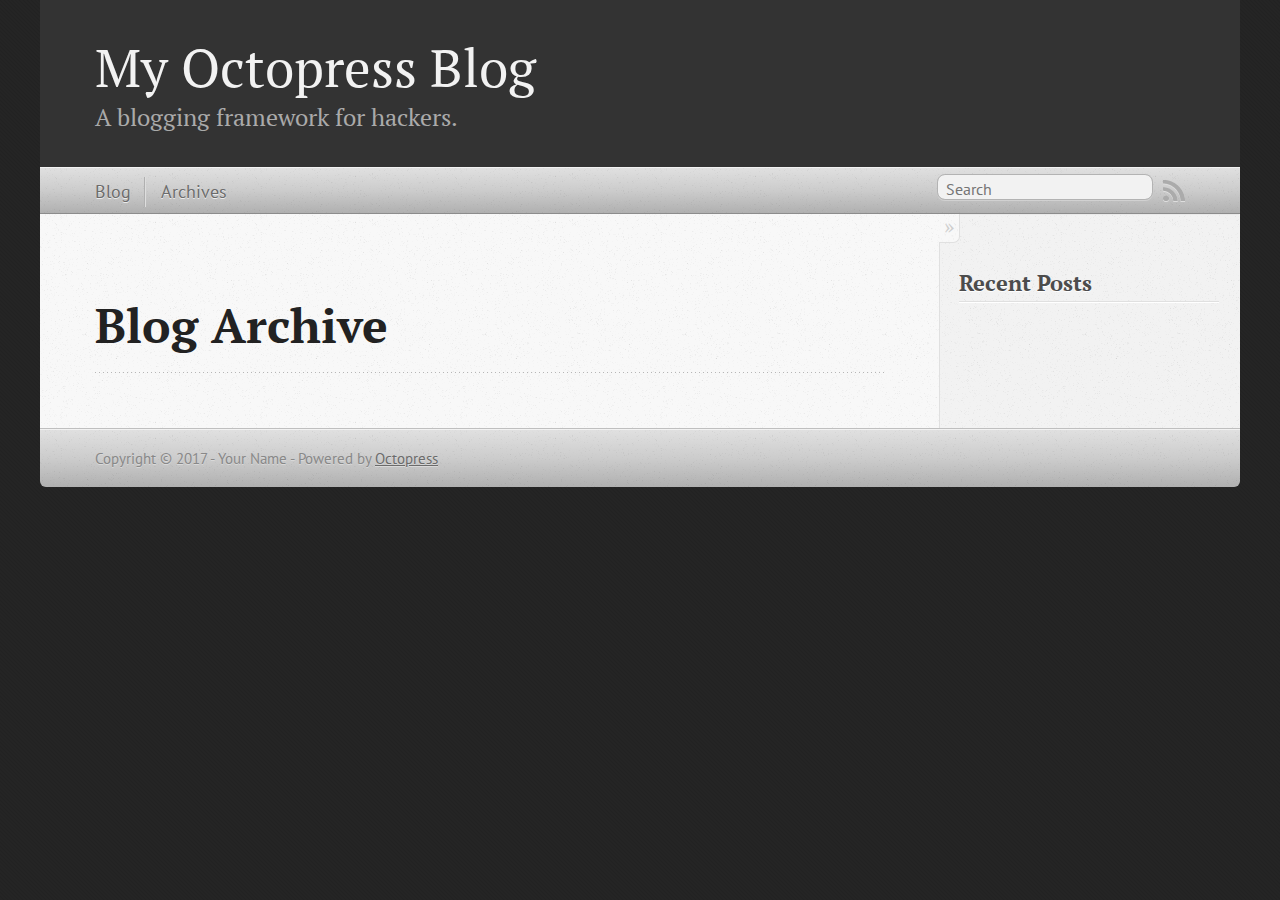
==== blog/archives/index.html @ 980e660c "Site updated at 2017-03-07 08:04:06 UTC" ====
<!DOCTYPE html>
<!--[if IEMobile 7 ]><html class="no-js iem7"><![endif]-->
<!--[if lt IE 9]><html class="no-js lte-ie8"><![endif]-->
<!--[if (gt IE 8)|(gt IEMobile 7)|!(IEMobile)|!(IE)]><!--><html class="no-js" lang="en"><!--<![endif]-->
<head>
  <meta charset="utf-8">
  <title>Blog Archive - My Octopress Blog</title>
  <meta name="author" content="Your Name">

  
  <meta name="description" content=" Blog Archive Recent Posts ">
  

  <!-- http://t.co/dKP3o1e -->
  <meta name="HandheldFriendly" content="True">
  <meta name="MobileOptimized" content="320">
  <meta name="viewport" content="width=device-width, initial-scale=1">

  
  <link rel="canonical" href="http://vincentism.github.io/blog/archives/">
  <link href="/favicon.png" rel="icon">
  <link href="/stylesheets/screen.css" media="screen, projection" rel="stylesheet" type="text/css">
  <link href="/atom.xml" rel="alternate" title="My Octopress Blog" type="application/atom+xml">
  <script src="/javascripts/modernizr-2.0.js"></script>
  <script src="//ajax.googleapis.com/ajax/libs/jquery/1.9.1/jquery.min.js"></script>
  <script>!window.jQuery && document.write(unescape('%3Cscript src="/javascripts/libs/jquery.min.js"%3E%3C/script%3E'))</script>
  <script src="/javascripts/octopress.js" type="text/javascript"></script>
  <!--Fonts from Google"s Web font directory at http://google.com/webfonts -->
<link href="//fonts.googleapis.com/css?family=PT+Serif:regular,italic,bold,bolditalic" rel="stylesheet" type="text/css">
<link href="//fonts.googleapis.com/css?family=PT+Sans:regular,italic,bold,bolditalic" rel="stylesheet" type="text/css">

  

</head>

<body   >
  <header role="banner"><hgroup>
  <h1><a href="/">My Octopress Blog</a></h1>
  
    <h2>A blogging framework for hackers.</h2>
  
</hgroup>

</header>
  <nav role="navigation"><ul class="subscription" data-subscription="rss">
  <li><a href="/atom.xml" rel="subscribe-rss" title="subscribe via RSS">RSS</a></li>
  
</ul>
  
<form action="https://www.google.com/search" method="get">
  <fieldset role="search">
    <input type="hidden" name="sitesearch" value="vincentism.github.io">
    <input class="search" type="text" name="q" results="0" placeholder="Search"/>
  </fieldset>
</form>
  
<ul class="main-navigation">
  <li><a href="/">Blog</a></li>
  <li><a href="/blog/archives">Archives</a></li>
</ul>

</nav>
  <div id="main">
    <div id="content">
      <div>
<article role="article">
  
  <header>
    <h1 class="entry-title">Blog Archive</h1>
    
  </header>
  
  <div id="blog-archives">

</div>

  
</article>

</div>

<aside class="sidebar">
  
    <section>
  <h1>Recent Posts</h1>
  <ul id="recent_posts">
    
  </ul>
</section>





  
</aside>


    </div>
  </div>
  <footer role="contentinfo"><p>
  Copyright &copy; 2017 - Your Name -
  <span class="credit">Powered by <a href="http://octopress.org">Octopress</a></span>
</p>

</footer>
  







  <script type="text/javascript">
    (function(){
      var twitterWidgets = document.createElement('script');
      twitterWidgets.type = 'text/javascript';
      twitterWidgets.async = true;
      twitterWidgets.src = '//platform.twitter.com/widgets.js';
      document.getElementsByTagName('head')[0].appendChild(twitterWidgets);
    })();
  </script>





</body>
</html>
---- stylesheets/screen.css ----
html,body,div,span,applet,object,iframe,h1,h2,h3,h4,h5,h6,p,blockquote,pre,a,abbr,acronym,address,big,cite,code,del,dfn,em,img,ins,kbd,q,s,samp,small,strike,strong,sub,sup,tt,var,b,u,i,center,dl,dt,dd,ol,ul,li,fieldset,form,label,legend,table,caption,tbody,tfoot,thead,tr,th,td,article,aside,canvas,details,embed,figure,figcaption,footer,header,hgroup,menu,nav,output,ruby,section,summary,time,mark,audio,video{margin:0;padding:0;border:0;font:inherit;font-size:100%;vertical-align:baseline}html{line-height:1}ol,ul{list-style:none}table{border-collapse:collapse;border-spacing:0}caption,th,td{text-align:left;font-weight:normal;vertical-align:middle}q,blockquote{quotes:none}q:before,q:after,blockquote:before,blockquote:after{content:"";content:none}a img{border:none}article,aside,details,figcaption,figure,footer,header,hgroup,main,menu,nav,section,summary{display:block}a{color:#1863a1}a:visited{color:#751590}a:focus{color:#0181eb}a:hover{color:#0181eb}a:active{color:#01579f}aside.sidebar a{color:#222}aside.sidebar a:focus{color:#0181eb}aside.sidebar a:hover{color:#0181eb}aside.sidebar a:active{color:#01579f}a{-moz-transition:color .3s;-o-transition:color .3s;-webkit-transition:color .3s;transition:color .3s}html{background:#252525 url('/images/line-tile.png?1488873795') top left}body>div{background:#f2f2f2 url('/images/noise.png?1488873795') top left;border-bottom:1px solid #bfbfbf}body>div>div{background:#f8f8f8 url('/images/noise.png?1488873795') top left;border-right:1px solid #e0e0e0}.heading,body>header h1,h1,h2,h3,h4,h5,h6{font-family:"PT Serif","Georgia","Helvetica Neue",Arial,sans-serif}.sans,body>header h2,article header p.meta,article>footer,#content .blog-index footer,html .gist .gist-file .gist-meta,#blog-archives a.category,#blog-archives time,aside.sidebar section,body>footer{font-family:"PT Sans","Helvetica Neue",Arial,sans-serif}.serif,body,#content .blog-index a[rel=full-article]{font-family:"PT Serif",Georgia,Times,"Times New Roman",serif}.mono,pre,code,tt,p code,li code{font-family:Menlo,Monaco,"Andale Mono","lucida console","Courier New",monospace}body>header h1{font-size:2.2em;font-family:"PT Serif","Georgia","Helvetica Neue",Arial,sans-serif;font-weight:normal;line-height:1.2em;margin-bottom:0.6667em}body>header h2{font-family:"PT Serif","Georgia","Helvetica Neue",Arial,sans-serif}body{line-height:1.5em;color:#222}h1{font-size:2.2em;line-height:1.2em}@media only screen and (min-width: 992px){body{font-size:1.15em}h1{font-size:2.6em;line-height:1.2em}}h1,h2,h3,h4,h5,h6{text-rendering:optimizelegibility;margin-bottom:1em;font-weight:bold}h2,section h1{font-size:1.5em}h3,section h2,section section h1{font-size:1.3em}h4,section h3,section section h2,section section section h1{font-size:1em}h5,section h4,section section h3{font-size:.9em}h6,section h5,section section h4,section section section h3{font-size:.8em}p,article blockquote,ul,ol{margin-bottom:1.5em}ul{list-style-type:disc}ul ul{list-style-type:circle;margin-bottom:0px}ul ul ul{list-style-type:square;margin-bottom:0px}ol{list-style-type:decimal}ol ol{list-style-type:lower-alpha;margin-bottom:0px}ol ol ol{list-style-type:lower-roman;margin-bottom:0px}ul,ul ul,ul ol,ol,ol ul,ol ol{margin-left:1.3em}ul ul,ul ol,ol ul,ol ol{margin-bottom:0em}strong{font-weight:bold}em{font-style:italic}sup,sub{font-size:0.75em;position:relative;display:inline-block;padding:0 .2em;line-height:.8em}sup{top:-.5em}sub{bottom:-.5em}a[rev='footnote']{font-size:.75em;padding:0 .3em;line-height:1}q{font-style:italic}q:before{content:"\201C"}q:after{content:"\201D"}em,dfn{font-style:italic}strong,dfn{font-weight:bold}del,s{text-decoration:line-through}abbr,acronym{border-bottom:1px dotted;cursor:help}hr{margin-bottom:0.2em}small{font-size:.8em}big{font-size:1.2em}article blockquote{font-style:italic;position:relative;font-size:1.2em;line-height:1.5em;padding-left:1em;border-left:4px solid rgba(170,170,170,0.5)}article blockquote cite{font-style:italic}article blockquote cite a{color:#aaa !important;word-wrap:break-word}article blockquote cite:before{content:'\2014';padding-right:.3em;padding-left:.3em;color:#aaa}@media only screen and (min-width: 992px){article blockquote{padding-left:1.5em;border-left-width:4px}}.pullquote-right:before,.pullquote-left:before{padding:0;border:none;content:attr(data-pullquote);float:right;width:45%;margin:.5em 0 1em 1.5em;position:relative;top:7px;font-size:1.4em;line-height:1.45em}.pullquote-left:before{float:left;margin:.5em 1.5em 1em 0}.force-wrap,article a,aside.sidebar a{white-space:-moz-pre-wrap;white-space:-pre-wrap;white-space:-o-pre-wrap;white-space:pre-wrap;word-wrap:break-word}.group,body>header,body>nav,body>footer,body #content>article,body #content>div>article,body #content>div>section,body div.pagination,aside.sidebar,#main,#content,.sidebar{*zoom:1}.group:after,body>header:after,body>nav:after,body>footer:after,body #content>article:after,body #content>div>article:after,body #content>div>section:after,body div.pagination:after,#main:after,#content:after,.sidebar:after{content:"";display:table;clear:both}body{-webkit-text-size-adjust:none;max-width:1200px;position:relative;margin:0 auto}body>header,body>nav,body>footer,body #content>article,body #content>div>article,body #content>div>section{padding-left:18px;padding-right:18px}@media only screen and (min-width: 480px){body>header,body>nav,body>footer,body #content>article,body #content>div>article,body #content>div>section{padding-left:25px;padding-right:25px}}@media only screen and (min-width: 768px){body>header,body>nav,body>footer,body #content>article,body #content>div>article,body #content>div>section{padding-left:35px;padding-right:35px}}@media only screen and (min-width: 992px){body>header,body>nav,body>footer,body #content>article,body #content>div>article,body #content>div>section{padding-left:55px;padding-right:55px}}body div.pagination{margin-left:18px;margin-right:18px}@media only screen and (min-width: 480px){body div.pagination{margin-left:25px;margin-right:25px}}@media only screen and (min-width: 768px){body div.pagination{margin-left:35px;margin-right:35px}}@media only screen and (min-width: 992px){body div.pagination{margin-left:55px;margin-right:55px}}body>header{font-size:1em;padding-top:1.5em;padding-bottom:1.5em}#content{overflow:hidden}#content>div,#content>article{width:100%}aside.sidebar{float:none;padding:0 18px 1px;background-color:#f7f7f7;border-top:1px solid #e0e0e0}.flex-content,article img,article video,article .flash-video,aside.sidebar img{max-width:100%;height:auto}.basic-alignment.left,article img.left,article video.left,article .left.flash-video,aside.sidebar img.left{float:left;margin-right:1.5em}.basic-alignment.right,article img.right,article video.right,article .right.flash-video,aside.sidebar img.right{float:right;margin-left:1.5em}.basic-alignment.center,article img.center,article video.center,article .center.flash-video,aside.sidebar img.center{display:block;margin:0 auto 1.5em}.basic-alignment.left,article img.left,article video.left,article .left.flash-video,aside.sidebar img.left,.basic-alignment.right,article img.right,article video.right,article .right.flash-video,aside.sidebar img.right{margin-bottom:.8em}.toggle-sidebar,.no-sidebar .toggle-sidebar{display:none}@media only screen and (min-width: 750px){body.sidebar-footer aside.sidebar{float:none;width:auto;clear:left;margin:0;padding:0 35px 1px;background-color:#f7f7f7;border-top:1px solid #eaeaea}body.sidebar-footer aside.sidebar section.odd,body.sidebar-footer aside.sidebar section.even{float:left;width:48%}body.sidebar-footer aside.sidebar section.odd{margin-left:0}body.sidebar-footer aside.sidebar section.even{margin-left:4%}body.sidebar-footer aside.sidebar.thirds section{width:30%;margin-left:5%}body.sidebar-footer aside.sidebar.thirds section.first{margin-left:0;clear:both}}body.sidebar-footer #content{margin-right:0px}body.sidebar-footer .toggle-sidebar{display:none}@media only screen and (min-width: 550px){body>header{font-size:1em}}@media only screen and (min-width: 750px){aside.sidebar{float:none;width:auto;clear:left;margin:0;padding:0 35px 1px;background-color:#f7f7f7;border-top:1px solid #eaeaea}aside.sidebar section.odd,aside.sidebar section.even{float:left;width:48%}aside.sidebar section.odd{margin-left:0}aside.sidebar section.even{margin-left:4%}aside.sidebar.thirds section{width:30%;margin-left:5%}aside.sidebar.thirds section.first{margin-left:0;clear:both}}@media only screen and (min-width: 768px){body{-webkit-text-size-adjust:auto}body>header{font-size:1.2em}#main{padding:0;margin:0 auto}#content{overflow:visible;margin-right:240px;position:relative}.no-sidebar #content{margin-right:0;border-right:0}.collapse-sidebar #content{margin-right:20px}#content>div,#content>article{padding-top:17.5px;padding-bottom:17.5px;float:left}aside.sidebar{width:210px;padding:0 15px 15px;background:none;clear:none;float:left;margin:0 -100% 0 0}aside.sidebar section{width:auto;margin-left:0}aside.sidebar section.odd,aside.sidebar section.even{float:none;width:auto;margin-left:0}.collapse-sidebar aside.sidebar{float:none;width:auto;clear:left;margin:0;padding:0 35px 1px;background-color:#f7f7f7;border-top:1px solid #eaeaea}.collapse-sidebar aside.sidebar section.odd,.collapse-sidebar aside.sidebar section.even{float:left;width:48%}.collapse-sidebar aside.sidebar section.odd{margin-left:0}.collapse-sidebar aside.sidebar section.even{margin-left:4%}.collapse-sidebar aside.sidebar.thirds section{width:30%;margin-left:5%}.collapse-sidebar aside.sidebar.thirds section.first{margin-left:0;clear:both}}@media only screen and (min-width: 992px){body>header{font-size:1.3em}#content{margin-right:300px}#content>div,#content>article{padding-top:27.5px;padding-bottom:27.5px}aside.sidebar{width:260px;padding:1.2em 20px 20px}.collapse-sidebar aside.sidebar{padding-left:55px;padding-right:55px}}@media only screen and (min-width: 768px){ul,ol{margin-left:0}}body>header{background:#333}body>header h1{display:inline-block;margin:0}body>header h1 a,body>header h1 a:visited,body>header h1 a:hover{color:#f2f2f2;text-decoration:none}body>header h2{margin:.2em 0 0;font-size:1em;color:#aaa;font-weight:normal}body>nav{position:relative;background-color:#ccc;background:url('/images/noise.png?1488873795'),url('[data-uri]');background:url('/images/noise.png?1488873795'),-webkit-gradient(linear, 50% 0%, 50% 100%, color-stop(0%, #e0e0e0),color-stop(50%, #cccccc),color-stop(100%, #b0b0b0));background:url('/images/noise.png?1488873795'),-moz-linear-gradient(#e0e0e0,#cccccc,#b0b0b0);background:url('/images/noise.png?1488873795'),-webkit-linear-gradient(#e0e0e0,#cccccc,#b0b0b0);background:url('/images/noise.png?1488873795'),linear-gradient(#e0e0e0,#cccccc,#b0b0b0);border-top:1px solid #f2f2f2;border-bottom:1px solid #8c8c8c;padding-top:.35em;padding-bottom:.35em}body>nav form{-moz-background-clip:padding;-o-background-clip:padding-box;-webkit-background-clip:padding;background-clip:padding-box;margin:0;padding:0}body>nav form .search{padding:.3em .5em 0;font-size:.85em;font-family:"PT Sans","Helvetica Neue",Arial,sans-serif;line-height:1.1em;width:95%;-moz-border-radius:.5em;-webkit-border-radius:.5em;border-radius:.5em;-moz-background-clip:padding;-o-background-clip:padding-box;-webkit-background-clip:padding;background-clip:padding-box;-moz-box-shadow:#d1d1d1 0 1px;-webkit-box-shadow:#d1d1d1 0 1px;box-shadow:#d1d1d1 0 1px;background-color:#f2f2f2;border:1px solid #b3b3b3;color:#888}body>nav form .search:focus{color:#444;border-color:#80b1df;-moz-box-shadow:#80b1df 0 0 4px,#80b1df 0 0 3px inset;-webkit-box-shadow:#80b1df 0 0 4px,#80b1df 0 0 3px inset;box-shadow:#80b1df 0 0 4px,#80b1df 0 0 3px inset;background-color:#fff;outline:none}body>nav fieldset[role=search]{float:right;width:48%}body>nav fieldset.mobile-nav{float:left;width:48%}body>nav fieldset.mobile-nav select{width:100%;font-size:.8em;border:1px solid #888}body>nav ul{display:none}@media only screen and (min-width: 550px){body>nav{font-size:.9em}body>nav ul{margin:0;padding:0;border:0;overflow:hidden;*zoom:1;float:left;display:block;padding-top:.15em}body>nav ul li{list-style-image:none;list-style-type:none;margin-left:0;white-space:nowrap;float:left;padding-left:0;padding-right:0}body>nav ul li:first-child{padding-left:0}body>nav ul li:last-child{padding-right:0}body>nav ul li.last{padding-right:0}body>nav ul.subscription{margin-left:.8em;float:right}body>nav ul.subscription li:last-child a{padding-right:0}body>nav ul li{margin:0}body>nav a{color:#6b6b6b;font-family:"PT Sans","Helvetica Neue",Arial,sans-serif;text-shadow:#ebebeb 0 1px;float:left;text-decoration:none;font-size:1.1em;padding:.1em 0;line-height:1.5em}body>nav a:visited{color:#6b6b6b}body>nav a:hover{color:#2b2b2b}body>nav li+li{border-left:1px solid #b0b0b0;margin-left:.8em}body>nav li+li a{padding-left:.8em;border-left:1px solid #dedede}body>nav form{float:right;text-align:left;padding-left:.8em;width:175px}body>nav form .search{width:93%;font-size:.95em;line-height:1.2em}body>nav ul[data-subscription$=email]+form{width:97px}body>nav ul[data-subscription$=email]+form .search{width:91%}body>nav fieldset.mobile-nav{display:none}body>nav fieldset[role=search]{width:99%}}@media only screen and (min-width: 992px){body>nav form{width:215px}body>nav ul[data-subscription$=email]+form{width:147px}}.no-placeholder body>nav .search{background:#f2f2f2 url('/images/search.png?1488873795') 0.3em 0.25em no-repeat;text-indent:1.3em}@media only screen and (min-width: 550px){.maskImage body>nav ul[data-subscription$=email]+form{width:123px}}@media only screen and (min-width: 992px){.maskImage body>nav ul[data-subscription$=email]+form{width:173px}}.maskImage ul.subscription{position:relative;top:.2em}.maskImage ul.subscription li,.maskImage ul.subscription a{border:0;padding:0}.maskImage a[rel=subscribe-rss]{position:relative;top:0px;text-indent:-999999em;background-color:#dedede;border:0;padding:0}.maskImage a[rel=subscribe-rss],.maskImage a[rel=subscribe-rss]:after{-webkit-mask-image:url('/images/rss.png?1488873795');-moz-mask-image:url('/images/rss.png?1488873795');-ms-mask-image:url('/images/rss.png?1488873795');-o-mask-image:url('/images/rss.png?1488873795');mask-image:url('/images/rss.png?1488873795');-webkit-mask-repeat:no-repeat;-moz-mask-repeat:no-repeat;-ms-mask-repeat:no-repeat;-o-mask-repeat:no-repeat;mask-repeat:no-repeat;width:22px;height:22px}.maskImage a[rel=subscribe-rss]:after{content:"";position:absolute;top:-1px;left:0;background-color:#ababab}.maskImage a[rel=subscribe-rss]:hover:after{background-color:#9e9e9e}.maskImage a[rel=subscribe-email]{position:relative;top:0px;text-indent:-999999em;background-color:#dedede;border:0;padding:0}.maskImage a[rel=subscribe-email],.maskImage a[rel=subscribe-email]:after{-webkit-mask-image:url('/images/email.png?1488873795');-moz-mask-image:url('/images/email.png?1488873795');-ms-mask-image:url('/images/email.png?1488873795');-o-mask-image:url('/images/email.png?1488873795');mask-image:url('/images/email.png?1488873795');-webkit-mask-repeat:no-repeat;-moz-mask-repeat:no-repeat;-ms-mask-repeat:no-repeat;-o-mask-repeat:no-repeat;mask-repeat:no-repeat;width:28px;height:22px}.maskImage a[rel=subscribe-email]:after{content:"";position:absolute;top:-1px;left:0;background-color:#ababab}.maskImage a[rel=subscribe-email]:hover:after{background-color:#9e9e9e}article{padding-top:1em}article header{position:relative;padding-top:2em;padding-bottom:1em;margin-bottom:1em;background:url('[data-uri]') bottom left repeat-x}article header h1{margin:0}article header h1 a{text-decoration:none}article header h1 a:hover{text-decoration:underline}article header p{font-size:.9em;color:#aaa;margin:0}article header p.meta{text-transform:uppercase;position:absolute;top:0}@media only screen and (min-width: 768px){article header{margin-bottom:1.5em;padding-bottom:1em;background:url('[data-uri]') bottom left repeat-x}}article h2{padding-top:0.8em;background:url('[data-uri]') top left repeat-x}.entry-content article h2:first-child,article header+h2{padding-top:0}article h2:first-child,article header+h2{background:none}article .feature{padding-top:.5em;margin-bottom:1em;padding-bottom:1em;background:url('[data-uri]') bottom left repeat-x;font-size:2.0em;font-style:italic;line-height:1.3em}article img,article video,article .flash-video{-moz-border-radius:.3em;-webkit-border-radius:.3em;border-radius:.3em;-moz-box-shadow:rgba(0,0,0,0.15) 0 1px 4px;-webkit-box-shadow:rgba(0,0,0,0.15) 0 1px 4px;box-shadow:rgba(0,0,0,0.15) 0 1px 4px;-moz-box-sizing:border-box;-webkit-box-sizing:border-box;box-sizing:border-box;border:#fff 0.5em solid}article video,article .flash-video{margin:0 auto 1.5em}article video{display:block;width:100%}article .flash-video>div{position:relative;display:block;padding-bottom:56.25%;padding-top:1px;height:0;overflow:hidden}article .flash-video>div iframe,article .flash-video>div object,article .flash-video>div embed{position:absolute;top:0;left:0;width:100%;height:100%}article>footer{padding-bottom:2.5em;margin-top:2em}article>footer p.meta{margin-bottom:.8em;font-size:.85em;clear:both;overflow:hidden}.blog-index article+article{background:url('[data-uri]') top left repeat-x}#content .blog-index{padding-top:0;padding-bottom:0}#content .blog-index article{padding-top:2em}#content .blog-index article header{background:none;padding-bottom:0}#content .blog-index article h1{font-size:2.2em}#content .blog-index article h1 a{color:inherit}#content .blog-index article h1 a:hover{color:#0181eb}#content .blog-index a[rel=full-article]{background:#ebebeb;display:inline-block;padding:.4em .8em;margin-right:.5em;text-decoration:none;color:#666;-moz-transition:background-color .5s;-o-transition:background-color .5s;-webkit-transition:background-color .5s;transition:background-color .5s}#content .blog-index a[rel=full-article]:hover{background:#0181eb;text-shadow:none;color:#f8f8f8}#content .blog-index footer{margin-top:1em}.separator,article>footer .byline+time:before,article>footer time+time:before,article>footer .comments:before,article>footer .byline ~ .categories:before{content:"\2022 ";padding:0 .4em 0 .2em;display:inline-block}#content div.pagination{text-align:center;font-size:.95em;position:relative;background:url('[data-uri]') top left repeat-x;padding-top:1.5em;padding-bottom:1.5em}#content div.pagination a{text-decoration:none;color:#aaa}#content div.pagination a.prev{position:absolute;left:0}#content div.pagination a.next{position:absolute;right:0}#content div.pagination a:hover{color:#0181eb}#content div.pagination a[href*=archive]:before,#content div.pagination a[href*=archive]:after{content:'\2014';padding:0 .3em}p.meta+.sharing{padding-top:1em;padding-left:0;background:url('[data-uri]') top left repeat-x}#fb-root{display:none}.highlight,html .gist .gist-file .gist-syntax .gist-highlight{border:1px solid #05232b !important}.highlight table td.code,html .gist .gist-file .gist-syntax .gist-highlight table td.code{width:100%}.highlight .line-numbers,html .gist .gist-file .gist-syntax .highlight .line_numbers{text-align:right;font-size:13px;line-height:1.45em;background:#073642 url('/images/noise.png?1488873795') top left !important;border-right:1px solid #00232c !important;-moz-box-shadow:#083e4b -1px 0 inset;-webkit-box-shadow:#083e4b -1px 0 inset;box-shadow:#083e4b -1px 0 inset;text-shadow:#021014 0 -1px;padding:.8em !important;-moz-border-radius:0;-webkit-border-radius:0;border-radius:0}.highlight .line-numbers span,html .gist .gist-file .gist-syntax .highlight .line_numbers span{color:#586e75 !important}figure.code,.gist-file,pre{-moz-box-shadow:rgba(0,0,0,0.06) 0 0 10px;-webkit-box-shadow:rgba(0,0,0,0.06) 0 0 10px;box-shadow:rgba(0,0,0,0.06) 0 0 10px}figure.code .highlight pre,.gist-file .highlight pre,pre .highlight pre{-moz-box-shadow:none;-webkit-box-shadow:none;box-shadow:none}.gist .highlight *::-moz-selection,figure.code .highlight *::-moz-selection{background:#386774;color:inherit;text-shadow:#002b36 0 1px}.gist .highlight *::-webkit-selection,figure.code .highlight *::-webkit-selection{background:#386774;color:inherit;text-shadow:#002b36 0 1px}.gist .highlight *::selection,figure.code .highlight *::selection{background:#386774;color:inherit;text-shadow:#002b36 0 1px}html .gist .gist-file{margin-bottom:1.8em;position:relative;border:none;padding-top:26px !important}html .gist .gist-file .highlight{margin-bottom:0}html .gist .gist-file .gist-syntax{border-bottom:0 !important;background:none !important}html .gist .gist-file .gist-syntax .gist-highlight{background:#002b36 !important}html .gist .gist-file .gist-syntax .highlight pre{padding:0}html .gist .gist-file .gist-meta{padding:.6em 0.8em;border:1px solid #083e4b !important;color:#586e75;font-size:.7em !important;background:#073642 url('/images/noise.png?1488873795') top left;line-height:1.5em}html .gist .gist-file .gist-meta a{color:#76888b !important;text-decoration:none}html .gist .gist-file .gist-meta a:hover,html .gist .gist-file .gist-meta a:focus{text-decoration:underline}html .gist .gist-file .gist-meta a:hover{color:#93a1a1 !important}html .gist .gist-file .gist-meta a[href*='#file']{position:absolute;top:0;left:0;right:-10px;color:#474747 !important}html .gist .gist-file .gist-meta a[href*='#file']:hover{color:#1863a1 !important}html .gist .gist-file .gist-meta a[href*=raw]{top:.4em}pre{background:#002b36 url('/images/noise.png?1488873795') top left;-moz-border-radius:.4em;-webkit-border-radius:.4em;border-radius:.4em;border:1px solid #05232b;line-height:1.45em;font-size:13px;margin-bottom:2.1em;padding:.8em 1em;color:#93a1a1;overflow:auto}h3.filename+pre{-moz-border-radius-topleft:0px;-webkit-border-top-left-radius:0px;border-top-left-radius:0px;-moz-border-radius-topright:0px;-webkit-border-top-right-radius:0px;border-top-right-radius:0px}p code,li code{display:inline-block;white-space:no-wrap;background:#fff;font-size:.8em;line-height:1.5em;color:#555;border:1px solid #ddd;-moz-border-radius:.4em;-webkit-border-radius:.4em;border-radius:.4em;padding:0 .3em;margin:-1px 0}p pre code,li pre code{font-size:1em !important;background:none;border:none}.pre-code,html .gist .gist-file .gist-syntax .highlight pre,.highlight code{font-family:Menlo,Monaco,"Andale Mono","lucida console","Courier New",monospace !important;overflow:scroll;overflow-y:hidden;display:block;padding:.8em;overflow-x:auto;line-height:1.45em;background:#002b36 url('/images/noise.png?1488873795') top left !important;color:#93a1a1 !important}.pre-code span,html .gist .gist-file .gist-syntax .highlight pre span,.highlight code span{color:#93a1a1 !important}.pre-code span,html .gist .gist-file .gist-syntax .highlight pre span,.highlight code span{font-style:normal !important;font-weight:normal !important}.pre-code .c,html .gist .gist-file .gist-syntax .highlight pre .c,.highlight code .c{color:#586e75 !important;font-style:italic !important}.pre-code .cm,html .gist .gist-file .gist-syntax .highlight pre .cm,.highlight code .cm{color:#586e75 !important;font-style:italic !important}.pre-code .cp,html .gist .gist-file .gist-syntax .highlight pre .cp,.highlight code .cp{color:#586e75 !important;font-style:italic !important}.pre-code .c1,html .gist .gist-file .gist-syntax .highlight pre .c1,.highlight code .c1{color:#586e75 !important;font-style:italic !important}.pre-code .cs,html .gist .gist-file .gist-syntax .highlight pre .cs,.highlight code .cs{color:#586e75 !important;font-weight:bold !important;font-style:italic !important}.pre-code .err,html .gist .gist-file .gist-syntax .highlight pre .err,.highlight code .err{color:#dc322f !important;background:none !important}.pre-code .k,html .gist .gist-file .gist-syntax .highlight pre .k,.highlight code .k{color:#cb4b16 !important}.pre-code .o,html .gist .gist-file .gist-syntax .highlight pre .o,.highlight code .o{color:#93a1a1 !important;font-weight:bold !important}.pre-code .p,html .gist .gist-file .gist-syntax .highlight pre .p,.highlight code .p{color:#93a1a1 !important}.pre-code .ow,html .gist .gist-file .gist-syntax .highlight pre .ow,.highlight code .ow{color:#2aa198 !important;font-weight:bold !important}.pre-code .gd,html .gist .gist-file .gist-syntax .highlight pre .gd,.highlight code .gd{color:#93a1a1 !important;background-color:#372d34 !important;display:inline-block}.pre-code .gd .x,html .gist .gist-file .gist-syntax .highlight pre .gd .x,.highlight code .gd .x{color:#93a1a1 !important;background-color:#4d2d34 !important;display:inline-block}.pre-code .ge,html .gist .gist-file .gist-syntax .highlight pre .ge,.highlight code .ge{color:#93a1a1 !important;font-style:italic !important}.pre-code .gh,html .gist .gist-file .gist-syntax .highlight pre .gh,.highlight code .gh{color:#586e75 !important}.pre-code .gi,html .gist .gist-file .gist-syntax .highlight pre .gi,.highlight code .gi{color:#93a1a1 !important;background-color:#1b412b !important;display:inline-block}.pre-code .gi .x,html .gist .gist-file .gist-syntax .highlight pre .gi .x,.highlight code .gi .x{color:#93a1a1 !important;background-color:#355720 !important;display:inline-block}.pre-code .gs,html .gist .gist-file .gist-syntax .highlight pre .gs,.highlight code .gs{color:#93a1a1 !important;font-weight:bold !important}.pre-code .gu,html .gist .gist-file .gist-syntax .highlight pre .gu,.highlight code .gu{color:#6c71c4 !important}.pre-code .kc,html .gist .gist-file .gist-syntax .highlight pre .kc,.highlight code .kc{color:#859900 !important;font-weight:bold !important}.pre-code .kd,html .gist .gist-file .gist-syntax .highlight pre .kd,.highlight code .kd{color:#268bd2 !important}.pre-code .kp,html .gist .gist-file .gist-syntax .highlight pre .kp,.highlight code .kp{color:#cb4b16 !important;font-weight:bold !important}.pre-code .kr,html .gist .gist-file .gist-syntax .highlight pre .kr,.highlight code .kr{color:#d33682 !important;font-weight:bold !important}.pre-code .kt,html .gist .gist-file .gist-syntax .highlight pre .kt,.highlight code .kt{color:#2aa198 !important}.pre-code .n,html .gist .gist-file .gist-syntax .highlight pre .n,.highlight code .n{color:#268bd2 !important}.pre-code .na,html .gist .gist-file .gist-syntax .highlight pre .na,.highlight code .na{color:#268bd2 !important}.pre-code .nb,html .gist .gist-file .gist-syntax .highlight pre .nb,.highlight code .nb{color:#859900 !important}.pre-code .nc,html .gist .gist-file .gist-syntax .highlight pre .nc,.highlight code .nc{color:#d33682 !important}.pre-code .no,html .gist .gist-file .gist-syntax .highlight pre .no,.highlight code .no{color:#b58900 !important}.pre-code .nl,html .gist .gist-file .gist-syntax .highlight pre .nl,.highlight code .nl{color:#859900 !important}.pre-code .ne,html .gist .gist-file .gist-syntax .highlight pre .ne,.highlight code .ne{color:#268bd2 !important;font-weight:bold !important}.pre-code .nf,html .gist .gist-file .gist-syntax .highlight pre .nf,.highlight code .nf{color:#268bd2 !important;font-weight:bold !important}.pre-code .nn,html .gist .gist-file .gist-syntax .highlight pre .nn,.highlight code .nn{color:#b58900 !important}.pre-code .nt,html .gist .gist-file .gist-syntax .highlight pre .nt,.highlight code .nt{color:#268bd2 !important;font-weight:bold !important}.pre-code .nx,html .gist .gist-file .gist-syntax .highlight pre .nx,.highlight code .nx{color:#b58900 !important}.pre-code .vg,html .gist .gist-file .gist-syntax .highlight pre .vg,.highlight code .vg{color:#268bd2 !important}.pre-code .vi,html .gist .gist-file .gist-syntax .highlight pre .vi,.highlight code .vi{color:#268bd2 !important}.pre-code .nv,html .gist .gist-file .gist-syntax .highlight pre .nv,.highlight code .nv{color:#268bd2 !important}.pre-code .mf,html .gist .gist-file .gist-syntax .highlight pre .mf,.highlight code .mf{color:#2aa198 !important}.pre-code .m,html .gist .gist-file .gist-syntax .highlight pre .m,.highlight code .m{color:#2aa198 !important}.pre-code .mh,html .gist .gist-file .gist-syntax .highlight pre .mh,.highlight code .mh{color:#2aa198 !important}.pre-code .mi,html .gist .gist-file .gist-syntax .highlight pre .mi,.highlight code .mi{color:#2aa198 !important}.pre-code .s,html .gist .gist-file .gist-syntax .highlight pre .s,.highlight code .s{color:#2aa198 !important}.pre-code .sd,html .gist .gist-file .gist-syntax .highlight pre .sd,.highlight code .sd{color:#2aa198 !important}.pre-code .s2,html .gist .gist-file .gist-syntax .highlight pre .s2,.highlight code .s2{color:#2aa198 !important}.pre-code .se,html .gist .gist-file .gist-syntax .highlight pre .se,.highlight code .se{color:#dc322f !important}.pre-code .si,html .gist .gist-file .gist-syntax .highlight pre .si,.highlight code .si{color:#268bd2 !important}.pre-code .sr,html .gist .gist-file .gist-syntax .highlight pre .sr,.highlight code .sr{color:#2aa198 !important}.pre-code .s1,html .gist .gist-file .gist-syntax .highlight pre .s1,.highlight code .s1{color:#2aa198 !important}.pre-code div .gd,html .gist .gist-file .gist-syntax .highlight pre div .gd,.highlight code div .gd,.pre-code div .gd .x,html .gist .gist-file .gist-syntax .highlight pre div .gd .x,.highlight code div .gd .x,.pre-code div .gi,html .gist .gist-file .gist-syntax .highlight pre div .gi,.highlight code div .gi,.pre-code div .gi .x,html .gist .gist-file .gist-syntax .highlight pre div .gi .x,.highlight code div .gi .x{display:inline-block;width:100%}.highlight,.gist-highlight{margin-bottom:1.8em;background:#002b36;overflow-y:hidden;overflow-x:auto}.highlight pre,.gist-highlight pre{background:none;-moz-border-radius:0px;-webkit-border-radius:0px;border-radius:0px;border:none;padding:0;margin-bottom:0}pre::-webkit-scrollbar,.highlight::-webkit-scrollbar,.gist-highlight::-webkit-scrollbar{height:.5em;background:rgba(255,255,255,0.15)}pre::-webkit-scrollbar-thumb:horizontal,.highlight::-webkit-scrollbar-thumb:horizontal,.gist-highlight::-webkit-scrollbar-thumb:horizontal{background:rgba(255,255,255,0.2);-webkit-border-radius:4px;border-radius:4px}.highlight code{background:#000}figure.code{background:none;padding:0;border:0;margin-bottom:1.5em}figure.code pre{margin-bottom:0}figure.code figcaption{position:relative}figure.code .highlight{margin-bottom:0}.code-title,html .gist .gist-file .gist-meta a[href*='#file'],h3.filename,figure.code figcaption{text-align:center;font-size:13px;line-height:2em;text-shadow:#cbcccc 0 1px 0;color:#474747;font-weight:normal;margin-bottom:0;-moz-border-radius-topleft:5px;-webkit-border-top-left-radius:5px;border-top-left-radius:5px;-moz-border-radius-topright:5px;-webkit-border-top-right-radius:5px;border-top-right-radius:5px;font-family:"Helvetica Neue", Arial, "Lucida Grande", "Lucida Sans Unicode", Lucida, sans-serif;background:#aaa url('/images/code_bg.png?1488873795') top repeat-x;border:1px solid #565656;border-top-color:#cbcbcb;border-left-color:#a5a5a5;border-right-color:#a5a5a5;border-bottom:0}.download-source,html .gist .gist-file .gist-meta a[href*=raw],figure.code figcaption a{position:absolute;right:.8em;text-decoration:none;color:#666 !important;z-index:1;font-size:13px;text-shadow:#cbcccc 0 1px 0;padding-left:3em}.download-source:hover,html .gist .gist-file .gist-meta a[href*=raw]:hover,figure.code figcaption a:hover,.download-source:focus,html .gist .gist-file .gist-meta a[href*=raw]:focus,figure.code figcaption a:focus{text-decoration:underline}#archive #content>div,#archive #content>div>article{padding-top:0}#blog-archives{color:#aaa}#blog-archives article{padding:1em 0 1em;position:relative;background:url('[data-uri]') bottom left repeat-x}#blog-archives article:last-child{background:none}#blog-archives article footer{padding:0;margin:0}#blog-archives h1{color:#222;margin-bottom:.3em}#blog-archives h2{display:none}#blog-archives h1{font-size:1.5em}#blog-archives h1 a{text-decoration:none;color:inherit;font-weight:normal;display:inline-block}#blog-archives h1 a:hover,#blog-archives h1 a:focus{text-decoration:underline}#blog-archives h1 a:hover{color:#0181eb}#blog-archives a.category,#blog-archives time{color:#aaa}#blog-archives .entry-content{display:none}#blog-archives time{font-size:.9em;line-height:1.2em}#blog-archives time .month,#blog-archives time .day{display:inline-block}#blog-archives time .month{text-transform:uppercase}#blog-archives p{margin-bottom:1em}#blog-archives a,#blog-archives .entry-content a{color:inherit}#blog-archives a:hover,#blog-archives .entry-content a:hover{color:#0181eb}#blog-archives a:hover{color:#0181eb}@media only screen and (min-width: 550px){#blog-archives article{margin-left:5em}#blog-archives h2{margin-bottom:.3em;font-weight:normal;display:inline-block;position:relative;top:-1px;float:left}#blog-archives h2:first-child{padding-top:.75em}#blog-archives time{position:absolute;text-align:right;left:0em;top:1.8em}#blog-archives .year{display:none}#blog-archives article{padding-left:4.5em;padding-bottom:.7em}#blog-archives a.category{line-height:1.1em}}#content>.category article{margin-left:0;padding-left:6.8em}#content>.category .year{display:inline}.side-shadow-border,aside.sidebar section h1,aside.sidebar li{-moz-box-shadow:#fff 0 1px;-webkit-box-shadow:#fff 0 1px;box-shadow:#fff 0 1px}aside.sidebar{overflow:hidden;color:#4c4c4c;text-shadow:#fff 0 1px}aside.sidebar section{font-size:.8em;line-height:1.4em;margin-bottom:1.5em}aside.sidebar section h1{margin:1.5em 0 0;padding-bottom:.2em;border-bottom:1px solid #e0e0e0}aside.sidebar section h1+p{padding-top:.4em}aside.sidebar img{-moz-border-radius:.3em;-webkit-border-radius:.3em;border-radius:.3em;-moz-box-shadow:rgba(0,0,0,0.15) 0 1px 4px;-webkit-box-shadow:rgba(0,0,0,0.15) 0 1px 4px;box-shadow:rgba(0,0,0,0.15) 0 1px 4px;-moz-box-sizing:border-box;-webkit-box-sizing:border-box;box-sizing:border-box;border:#fff 0.3em solid}aside.sidebar ul{margin-bottom:0.5em;margin-left:0}aside.sidebar li{list-style:none;padding:.5em 0;margin:0;border-bottom:1px solid #e0e0e0}aside.sidebar li p:last-child{margin-bottom:0}aside.sidebar a{color:inherit;-moz-transition:color .5s;-o-transition:color .5s;-webkit-transition:color .5s;transition:color .5s}aside.sidebar:hover a{color:#222}aside.sidebar:hover a:hover{color:#0181eb}.aside-alt-link,#pinboard_linkroll .pin-tag{color:#7f7f7f}.aside-alt-link:hover,#pinboard_linkroll .pin-tag:hover{color:#0181eb}@media only screen and (min-width: 768px){.toggle-sidebar{outline:none;position:absolute;right:-10px;top:0;bottom:0;display:inline-block;text-decoration:none;color:#cecece;width:9px;cursor:pointer}.toggle-sidebar:hover{background:#e9e9e9;background:url('[data-uri]');background:-webkit-gradient(linear, 0% 50%, 100% 50%, color-stop(0%, rgba(224,224,224,0.5)),color-stop(100%, rgba(224,224,224,0)));background:-moz-linear-gradient(left, rgba(224,224,224,0.5),rgba(224,224,224,0));background:-webkit-linear-gradient(left, rgba(224,224,224,0.5),rgba(224,224,224,0));background:linear-gradient(to right, rgba(224,224,224,0.5),rgba(224,224,224,0))}.toggle-sidebar:after{position:absolute;right:-11px;top:0;width:20px;font-size:1.2em;line-height:1.1em;padding-bottom:.15em;-moz-border-radius-bottomright:.3em;-webkit-border-bottom-right-radius:.3em;border-bottom-right-radius:.3em;text-align:center;background:#f8f8f8 url('/images/noise.png?1488873795') top left;border-bottom:1px solid #e0e0e0;border-right:1px solid #e0e0e0;content:"\00BB";text-indent:-1px}.collapse-sidebar .toggle-sidebar{text-indent:0px;right:-20px;width:19px}.collapse-sidebar .toggle-sidebar:hover{background:#e9e9e9}.collapse-sidebar .toggle-sidebar:after{border-left:1px solid #e0e0e0;text-shadow:#fff 0 1px;content:"\00AB";left:0px;right:0;text-align:center;text-indent:0;border:0;border-right-width:0;background:none}}.googleplus h1{-moz-box-shadow:none !important;-webkit-box-shadow:none !important;-o-box-shadow:none !important;box-shadow:none !important;border-bottom:0px none !important}.googleplus a{text-decoration:none;white-space:normal !important;line-height:32px}.googleplus a img{float:left;margin-right:0.5em;border:0 none}.googleplus-hidden{position:absolute;top:-1000em;left:-1000em}#pinboard_linkroll .pin-title,#pinboard_linkroll .pin-description{display:block;margin-bottom:.5em}#pinboard_linkroll .pin-tag{text-decoration:none}#pinboard_linkroll .pin-tag:hover,#pinboard_linkroll .pin-tag:focus{text-decoration:underline}#pinboard_linkroll .pin-tag:after{content:','}#pinboard_linkroll .pin-tag:last-child:after{content:''}.delicious-posts a.delicious-link{margin-bottom:.5em;display:block}.delicious-posts p{font-size:1em}body>footer{font-size:.8em;color:#888;text-shadow:#d9d9d9 0 1px;background-color:#ccc;background:url('/images/noise.png?1488873795'),url('[data-uri]');background:url('/images/noise.png?1488873795'),-webkit-gradient(linear, 50% 0%, 50% 100%, color-stop(0%, #e0e0e0),color-stop(50%, #cccccc),color-stop(100%, #b0b0b0));background:url('/images/noise.png?1488873795'),-moz-linear-gradient(#e0e0e0,#cccccc,#b0b0b0);background:url('/images/noise.png?1488873795'),-webkit-linear-gradient(#e0e0e0,#cccccc,#b0b0b0);background:url('/images/noise.png?1488873795'),linear-gradient(#e0e0e0,#cccccc,#b0b0b0);border-top:1px solid #f2f2f2;position:relative;padding-top:1em;padding-bottom:1em;margin-bottom:3em;-moz-border-radius-bottomleft:.4em;-webkit-border-bottom-left-radius:.4em;border-bottom-left-radius:.4em;-moz-border-radius-bottomright:.4em;-webkit-border-bottom-right-radius:.4em;border-bottom-right-radius:.4em;z-index:1}body>footer a{color:#6b6b6b}body>footer a:visited{color:#6b6b6b}body>footer a:hover{color:#484848}body>footer p:last-child{margin-bottom:0}
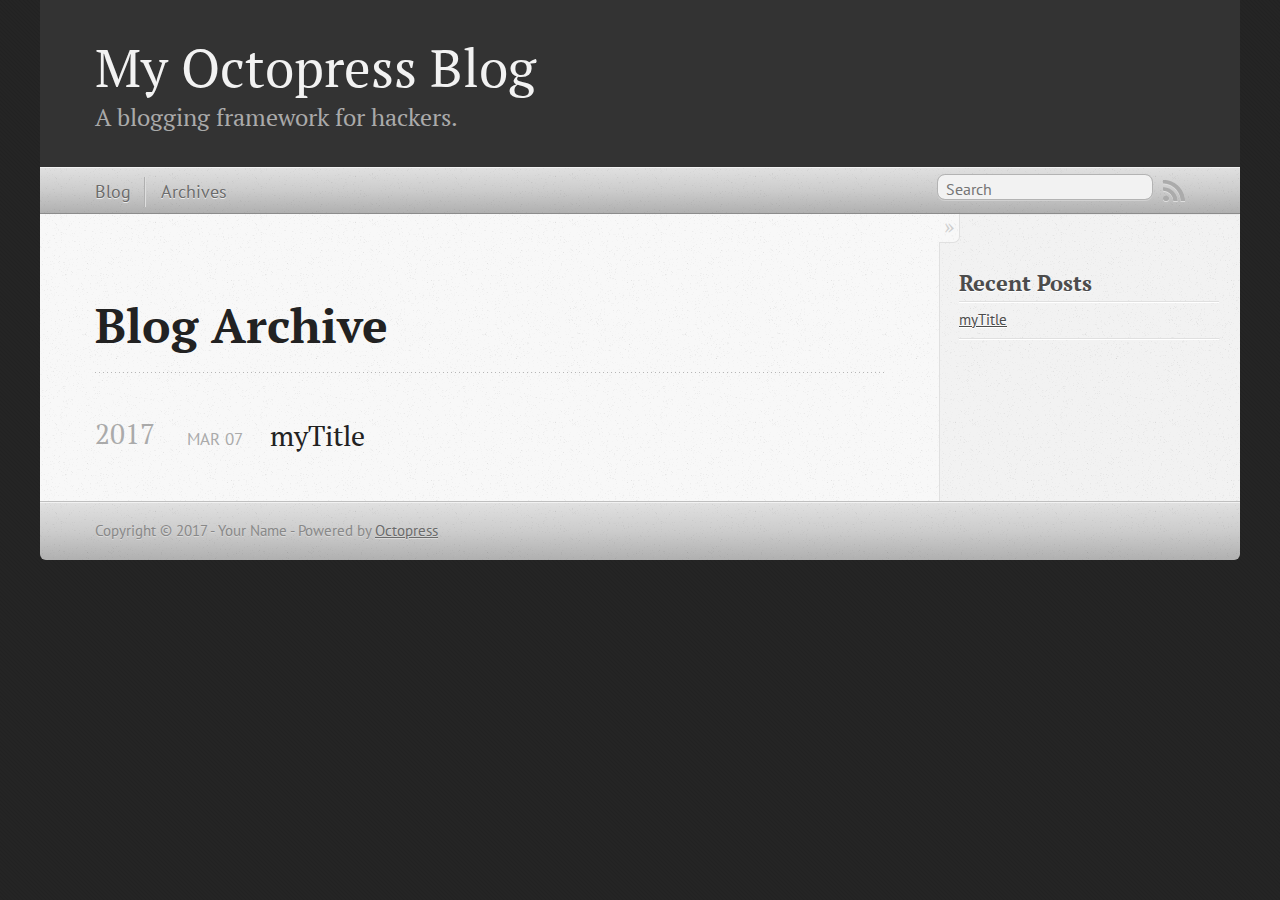
==== commit bf40c18d: "Site updated at 2017-03-07 08:10:19 UTC" ====
--- a/blog/archives/index.html
+++ b/blog/archives/index.html
@@ -9,7 +9,8 @@
   <meta name="author" content="Your Name">
 
   
-  <meta name="description" content=" Blog Archive Recent Posts ">
+  <meta name="description" content=" Blog Archive 2017 myTitle
+Mar 07 2017 Recent Posts myTitle ">
   
 
   <!-- http://t.co/dKP3o1e -->
@@ -73,6 +74,19 @@
   
   <div id="blog-archives">
 
+
+
+  
+  <h2>2017</h2>
+
+<article>
+  
+<h1><a href="/blog/2017/03/07/mytitle/">myTitle</a></h1>
+<time datetime="2017-03-07T16:10:00+08:00" pubdate><span class='month'>Mar</span> <span class='day'>07</span> <span class='year'>2017</span></time>
+
+
+</article>
+
 </div>
 
   
@@ -85,6 +99,10 @@
     <section>
   <h1>Recent Posts</h1>
   <ul id="recent_posts">
+    
+      <li class="post">
+        <a href="/blog/2017/03/07/mytitle/">myTitle</a>
+      </li>
     
   </ul>
 </section>
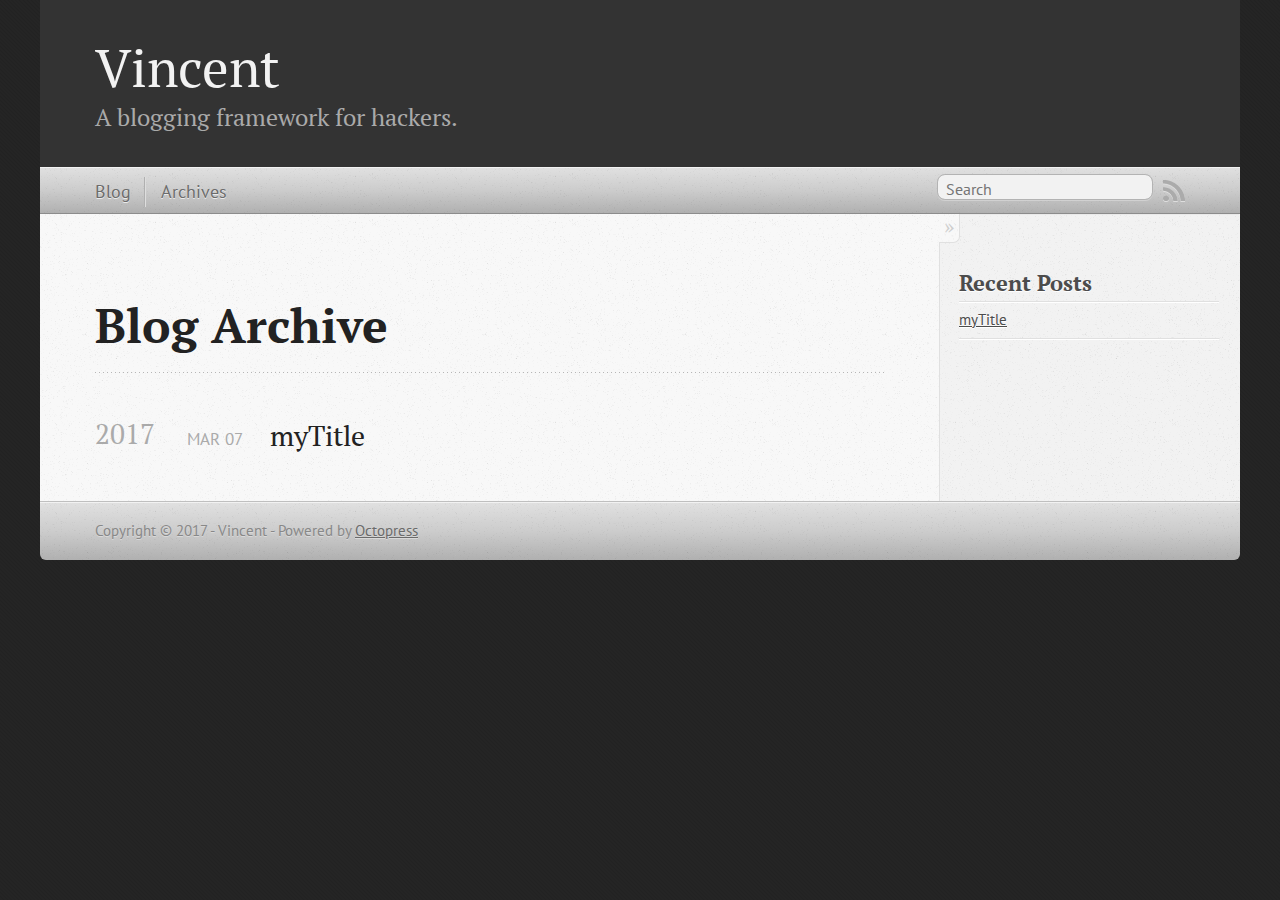
==== commit f1ef5cd7: "Site updated at 2017-03-07 08:21:16 UTC" ====
--- a/blog/archives/index.html
+++ b/blog/archives/index.html
@@ -5,8 +5,8 @@
 <!--[if (gt IE 8)|(gt IEMobile 7)|!(IEMobile)|!(IE)]><!--><html class="no-js" lang="en"><!--<![endif]-->
 <head>
   <meta charset="utf-8">
-  <title>Blog Archive - My Octopress Blog</title>
-  <meta name="author" content="Your Name">
+  <title>Blog Archive - Vincent</title>
+  <meta name="author" content="Vincent">
 
   
   <meta name="description" content=" Blog Archive 2017 myTitle
@@ -22,7 +22,7 @@
   <link rel="canonical" href="http://vincentism.github.io/blog/archives/">
   <link href="/favicon.png" rel="icon">
   <link href="/stylesheets/screen.css" media="screen, projection" rel="stylesheet" type="text/css">
-  <link href="/atom.xml" rel="alternate" title="My Octopress Blog" type="application/atom+xml">
+  <link href="/atom.xml" rel="alternate" title="Vincent" type="application/atom+xml">
   <script src="/javascripts/modernizr-2.0.js"></script>
   <script src="//ajax.googleapis.com/ajax/libs/jquery/1.9.1/jquery.min.js"></script>
   <script>!window.jQuery && document.write(unescape('%3Cscript src="/javascripts/libs/jquery.min.js"%3E%3C/script%3E'))</script>
@@ -37,7 +37,7 @@
 
 <body   >
   <header role="banner"><hgroup>
-  <h1><a href="/">My Octopress Blog</a></h1>
+  <h1><a href="/">Vincent</a></h1>
   
     <h2>A blogging framework for hackers.</h2>
   
@@ -118,7 +118,7 @@
     </div>
   </div>
   <footer role="contentinfo"><p>
-  Copyright &copy; 2017 - Your Name -
+  Copyright &copy; 2017 - Vincent -
   <span class="credit">Powered by <a href="http://octopress.org">Octopress</a></span>
 </p>
 
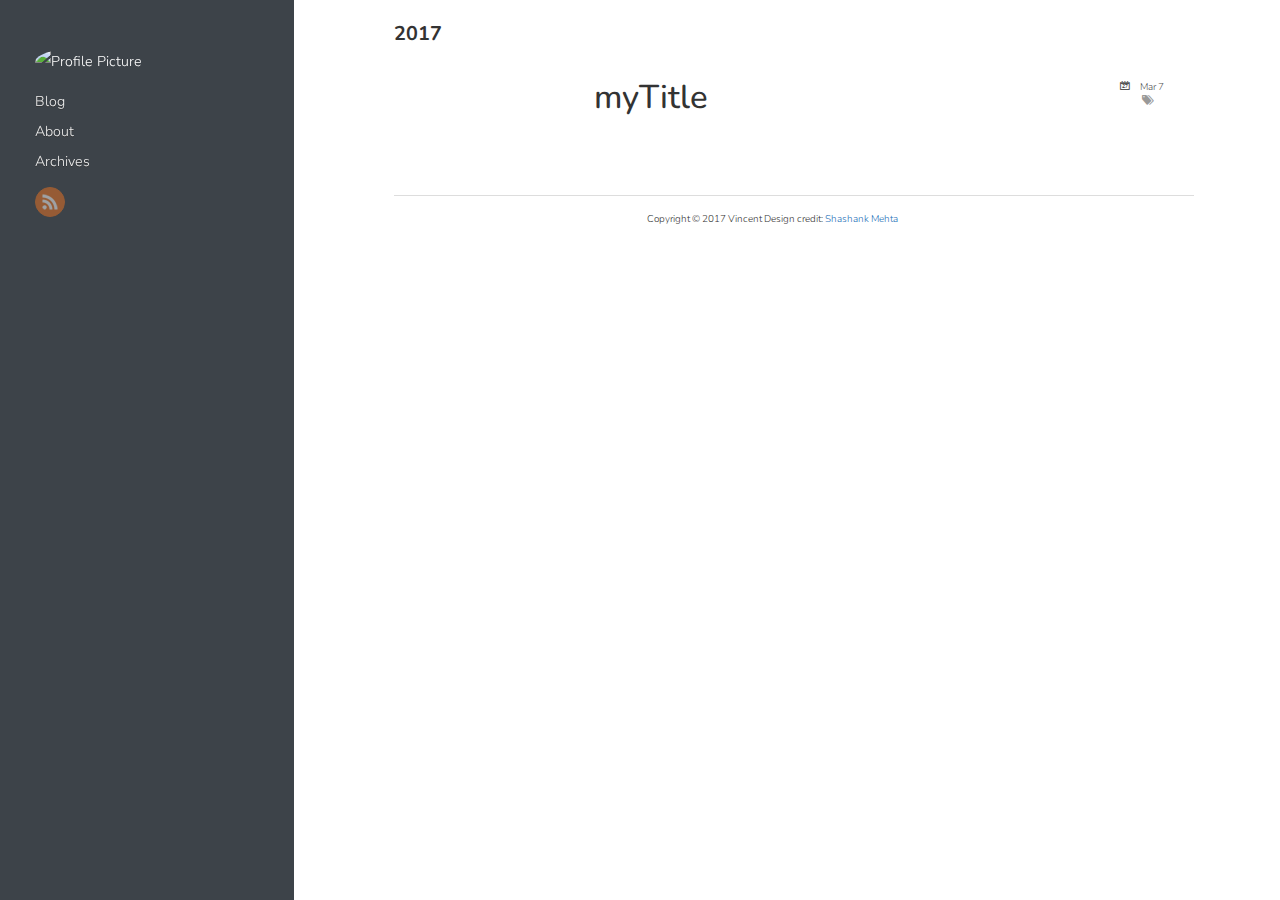
==== commit 541db33d: "Site updated at 2017-03-07 08:27:54 UTC" ====
--- a/blog/archives/index.html
+++ b/blog/archives/index.html
@@ -1,129 +1,121 @@
 
-<!DOCTYPE html>
-<!--[if IEMobile 7 ]><html class="no-js iem7"><![endif]-->
-<!--[if lt IE 9]><html class="no-js lte-ie8"><![endif]-->
-<!--[if (gt IE 8)|(gt IEMobile 7)|!(IEMobile)|!(IE)]><!--><html class="no-js" lang="en"><!--<![endif]-->
+<!DOCTYPE HTML>
+
+<html>
+
 <head>
-  <meta charset="utf-8">
-  <title>Blog Archive - Vincent</title>
-  <meta name="author" content="Vincent">
+	<meta charset="utf-8">
+	<title>Blog Archives - Vincent</title>
+	<meta name="author" content="Vincent">
 
-  
-  <meta name="description" content=" Blog Archive 2017 myTitle
-Mar 07 2017 Recent Posts myTitle ">
-  
+	
+	<meta name="description" content=" 2017 Mar 7 myTitle ">
+	
 
   <!-- http://t.co/dKP3o1e -->
   <meta name="HandheldFriendly" content="True">
   <meta name="MobileOptimized" content="320">
   <meta name="viewport" content="width=device-width, initial-scale=1">
 
-  
-  <link rel="canonical" href="http://vincentism.github.io/blog/archives/">
-  <link href="/favicon.png" rel="icon">
-  <link href="/stylesheets/screen.css" media="screen, projection" rel="stylesheet" type="text/css">
-  <link href="/atom.xml" rel="alternate" title="Vincent" type="application/atom+xml">
-  <script src="/javascripts/modernizr-2.0.js"></script>
-  <script src="//ajax.googleapis.com/ajax/libs/jquery/1.9.1/jquery.min.js"></script>
-  <script>!window.jQuery && document.write(unescape('%3Cscript src="/javascripts/libs/jquery.min.js"%3E%3C/script%3E'))</script>
-  <script src="/javascripts/octopress.js" type="text/javascript"></script>
-  <!--Fonts from Google"s Web font directory at http://google.com/webfonts -->
-<link href="//fonts.googleapis.com/css?family=PT+Serif:regular,italic,bold,bolditalic" rel="stylesheet" type="text/css">
-<link href="//fonts.googleapis.com/css?family=PT+Sans:regular,italic,bold,bolditalic" rel="stylesheet" type="text/css">
-
+	<link href="/atom.xml" rel="alternate" title="Vincent" type="application/atom+xml">
+	
+	<link rel="canonical" href="http://vincentism.github.io/blog/archives/">
+	<link href="/favicon.png" rel="shortcut icon">
+	<link href="/stylesheets/screen.css" media="screen, projection" rel="stylesheet" type="text/css">
+	<link href="/stylesheets/font-awesome.min.css" media="screen, projection" rel="stylesheet" type="text/css">
+	<!--[if lt IE 9]><script src="//html5shiv.googlecode.com/svn/trunk/html5.js"></script><![endif]-->
+	<link href='https://fonts.googleapis.com/css?family=Nunito:400,300,700' rel='stylesheet' type='text/css'>
+	<script src="//ajax.googleapis.com/ajax/libs/jquery/1.7.2/jquery.min.js"></script>
+	
   
 
 </head>
 
-<body   >
-  <header role="banner"><hgroup>
-  <h1><a href="/">Vincent</a></h1>
-  
-    <h2>A blogging framework for hackers.</h2>
-  
-</hgroup>
 
-</header>
-  <nav role="navigation"><ul class="subscription" data-subscription="rss">
-  <li><a href="/atom.xml" rel="subscribe-rss" title="subscribe via RSS">RSS</a></li>
-  
+<body>
+	<div class="container">
+		<div class="left-col">
+			<div class="intrude-less">
+			<header id="header" class="inner"><div class="profilepic">
+	
+	<script src="/javascripts/md5.js"></script>
+	<script type="text/javascript">
+		$(function(){
+			$('.profilepic').append("<img src='http://www.gravatar.com/avatar/" + MD5("") + "?s=160' alt='Profile Picture' style='width: 160px;' />");
+		});
+	</script>
+	
+</div>
+
+<nav id="main-nav"><ul class="main">
+    <li><a href="/">Blog</a></li>
+    <li><a href="http://about.me/shashankmehta">About</a></li>
+    <li><a href="/blog/archives">Archives</a></li>
 </ul>
-  
-<form action="https://www.google.com/search" method="get">
-  <fieldset role="search">
-    <input type="hidden" name="sitesearch" value="vincentism.github.io">
-    <input class="search" type="text" name="q" results="0" placeholder="Search"/>
-  </fieldset>
-</form>
-  
-<ul class="main-navigation">
-  <li><a href="/">Blog</a></li>
-  <li><a href="/blog/archives">Archives</a></li>
-</ul>
+</nav>
+<nav id="sub-nav">
+	<div class="social">
+		
+		
+		
+		
+		
+		
+		
+		
+		
+		
+		
+		
+		
+		
+    	
+    	
+			<a class="rss" href="/atom.xml" title="RSS">RSS</a>
+		
+	</div>
+</nav>
+</header>				
+			</div>
+		</div>	
+		<div class="mid-col">
+			
+				
+			
+			<div class="mid-col-container">
+				<div id="content" class="inner"><div itemscope itemtype="http://schema.org/Blog">
 
-</nav>
-  <div id="main">
-    <div id="content">
-      <div>
-<article role="article">
-  
-  <header>
-    <h1 class="entry-title">Blog Archive</h1>
-    
-  </header>
-  
-  <div id="blog-archives">
+	
 
 
+	
+	
+	<section class="archives"><h1 class="year">2017</h1>
 
-  
-  <h2>2017</h2>
+<article itemprop="blogPost" itemscope itemtype="http://schema.org/BlogPosting">
+	<div class="meta">
+		<span class="date"><time datetime="2017-03-07T16:10:00+08:00" itemprop="datePublished">Mar  7</time></span>
+		<br>
+		<span class="tags">
 
-<article>
-  
-<h1><a href="/blog/2017/03/07/mytitle/">myTitle</a></h1>
-<time datetime="2017-03-07T16:10:00+08:00" pubdate><span class='month'>Mar</span> <span class='day'>07</span> <span class='year'>2017</span></time>
+</span>
+	    
+	</div>
+	<h1 class="title" itemprop="name"><a href="/blog/2017/03/07/mytitle/">myTitle</a></h1>
+</article>
+
+  </section>
+</div></div>
+			</div>
+			<footer id="footer" class="inner">Copyright &copy; 2017
+
+    Vincent
 
 
-</article>
-
-</div>
-
-  
-</article>
-
-</div>
-
-<aside class="sidebar">
-  
-    <section>
-  <h1>Recent Posts</h1>
-  <ul id="recent_posts">
-    
-      <li class="post">
-        <a href="/blog/2017/03/07/mytitle/">myTitle</a>
-      </li>
-    
-  </ul>
-</section>
-
-
-
-
-
-  
-</aside>
-
-
-    </div>
-  </div>
-  <footer role="contentinfo"><p>
-  Copyright &copy; 2017 - Vincent -
-  <span class="credit">Powered by <a href="http://octopress.org">Octopress</a></span>
-</p>
-
-</footer>
-  
+Design credit: <a href="http://shashankmehta.in/archive/2012/greyshade.html">Shashank Mehta</a></footer>
+		</div>
+	</div>
+	
 
 
 
@@ -144,6 +136,5 @@
 
 
 
-
 </body>
 </html>
--- a/stylesheets/screen.css
+++ b/stylesheets/screen.css
@@ -1 +1 @@
-html,body,div,span,applet,object,iframe,h1,h2,h3,h4,h5,h6,p,blockquote,pre,a,abbr,acronym,address,big,cite,code,del,dfn,em,img,ins,kbd,q,s,samp,small,strike,strong,sub,sup,tt,var,b,u,i,center,dl,dt,dd,ol,ul,li,fieldset,form,label,legend,table,caption,tbody,tfoot,thead,tr,th,td,article,aside,canvas,details,embed,figure,figcaption,footer,header,hgroup,menu,nav,output,ruby,section,summary,time,mark,audio,video{margin:0;padding:0;border:0;font:inherit;font-size:100%;vertical-align:baseline}html{line-height:1}ol,ul{list-style:none}table{border-collapse:collapse;border-spacing:0}caption,th,td{text-align:left;font-weight:normal;vertical-align:middle}q,blockquote{quotes:none}q:before,q:after,blockquote:before,blockquote:after{content:"";content:none}a img{border:none}article,aside,details,figcaption,figure,footer,header,hgroup,main,menu,nav,section,summary{display:block}a{color:#1863a1}a:visited{color:#751590}a:focus{color:#0181eb}a:hover{color:#0181eb}a:active{color:#01579f}aside.sidebar a{color:#222}aside.sidebar a:focus{color:#0181eb}aside.sidebar a:hover{color:#0181eb}aside.sidebar a:active{color:#01579f}a{-moz-transition:color .3s;-o-transition:color .3s;-webkit-transition:color .3s;transition:color .3s}html{background:#252525 url('/images/line-tile.png?1488873795') top left}body>div{background:#f2f2f2 url('/images/noise.png?1488873795') top left;border-bottom:1px solid #bfbfbf}body>div>div{background:#f8f8f8 url('/images/noise.png?1488873795') top left;border-right:1px solid #e0e0e0}.heading,body>header h1,h1,h2,h3,h4,h5,h6{font-family:"PT Serif","Georgia","Helvetica Neue",Arial,sans-serif}.sans,body>header h2,article header p.meta,article>footer,#content .blog-index footer,html .gist .gist-file .gist-meta,#blog-archives a.category,#blog-archives time,aside.sidebar section,body>footer{font-family:"PT Sans","Helvetica Neue",Arial,sans-serif}.serif,body,#content .blog-index a[rel=full-article]{font-family:"PT Serif",Georgia,Times,"Times New Roman",serif}.mono,pre,code,tt,p code,li code{font-family:Menlo,Monaco,"Andale Mono","lucida console","Courier New",monospace}body>header h1{font-size:2.2em;font-family:"PT Serif","Georgia","Helvetica Neue",Arial,sans-serif;font-weight:normal;line-height:1.2em;margin-bottom:0.6667em}body>header h2{font-family:"PT Serif","Georgia","Helvetica Neue",Arial,sans-serif}body{line-height:1.5em;color:#222}h1{font-size:2.2em;line-height:1.2em}@media only screen and (min-width: 992px){body{font-size:1.15em}h1{font-size:2.6em;line-height:1.2em}}h1,h2,h3,h4,h5,h6{text-rendering:optimizelegibility;margin-bottom:1em;font-weight:bold}h2,section h1{font-size:1.5em}h3,section h2,section section h1{font-size:1.3em}h4,section h3,section section h2,section section section h1{font-size:1em}h5,section h4,section section h3{font-size:.9em}h6,section h5,section section h4,section section section h3{font-size:.8em}p,article blockquote,ul,ol{margin-bottom:1.5em}ul{list-style-type:disc}ul ul{list-style-type:circle;margin-bottom:0px}ul ul ul{list-style-type:square;margin-bottom:0px}ol{list-style-type:decimal}ol ol{list-style-type:lower-alpha;margin-bottom:0px}ol ol ol{list-style-type:lower-roman;margin-bottom:0px}ul,ul ul,ul ol,ol,ol ul,ol ol{margin-left:1.3em}ul ul,ul ol,ol ul,ol ol{margin-bottom:0em}strong{font-weight:bold}em{font-style:italic}sup,sub{font-size:0.75em;position:relative;display:inline-block;padding:0 .2em;line-height:.8em}sup{top:-.5em}sub{bottom:-.5em}a[rev='footnote']{font-size:.75em;padding:0 .3em;line-height:1}q{font-style:italic}q:before{content:"\201C"}q:after{content:"\201D"}em,dfn{font-style:italic}strong,dfn{font-weight:bold}del,s{text-decoration:line-through}abbr,acronym{border-bottom:1px dotted;cursor:help}hr{margin-bottom:0.2em}small{font-size:.8em}big{font-size:1.2em}article blockquote{font-style:italic;position:relative;font-size:1.2em;line-height:1.5em;padding-left:1em;border-left:4px solid rgba(170,170,170,0.5)}article blockquote cite{font-style:italic}article blockquote cite a{color:#aaa !important;word-wrap:break-word}article blockquote cite:before{content:'\2014';padding-right:.3em;padding-left:.3em;color:#aaa}@media only screen and (min-width: 992px){article blockquote{padding-left:1.5em;border-left-width:4px}}.pullquote-right:before,.pullquote-left:before{padding:0;border:none;content:attr(data-pullquote);float:right;width:45%;margin:.5em 0 1em 1.5em;position:relative;top:7px;font-size:1.4em;line-height:1.45em}.pullquote-left:before{float:left;margin:.5em 1.5em 1em 0}.force-wrap,article a,aside.sidebar a{white-space:-moz-pre-wrap;white-space:-pre-wrap;white-space:-o-pre-wrap;white-space:pre-wrap;word-wrap:break-word}.group,body>header,body>nav,body>footer,body #content>article,body #content>div>article,body #content>div>section,body div.pagination,aside.sidebar,#main,#content,.sidebar{*zoom:1}.group:after,body>header:after,body>nav:after,body>footer:after,body #content>article:after,body #content>div>article:after,body #content>div>section:after,body div.pagination:after,#main:after,#content:after,.sidebar:after{content:"";display:table;clear:both}body{-webkit-text-size-adjust:none;max-width:1200px;position:relative;margin:0 auto}body>header,body>nav,body>footer,body #content>article,body #content>div>article,body #content>div>section{padding-left:18px;padding-right:18px}@media only screen and (min-width: 480px){body>header,body>nav,body>footer,body #content>article,body #content>div>article,body #content>div>section{padding-left:25px;padding-right:25px}}@media only screen and (min-width: 768px){body>header,body>nav,body>footer,body #content>article,body #content>div>article,body #content>div>section{padding-left:35px;padding-right:35px}}@media only screen and (min-width: 992px){body>header,body>nav,body>footer,body #content>article,body #content>div>article,body #content>div>section{padding-left:55px;padding-right:55px}}body div.pagination{margin-left:18px;margin-right:18px}@media only screen and (min-width: 480px){body div.pagination{margin-left:25px;margin-right:25px}}@media only screen and (min-width: 768px){body div.pagination{margin-left:35px;margin-right:35px}}@media only screen and (min-width: 992px){body div.pagination{margin-left:55px;margin-right:55px}}body>header{font-size:1em;padding-top:1.5em;padding-bottom:1.5em}#content{overflow:hidden}#content>div,#content>article{width:100%}aside.sidebar{float:none;padding:0 18px 1px;background-color:#f7f7f7;border-top:1px solid #e0e0e0}.flex-content,article img,article video,article .flash-video,aside.sidebar img{max-width:100%;height:auto}.basic-alignment.left,article img.left,article video.left,article .left.flash-video,aside.sidebar img.left{float:left;margin-right:1.5em}.basic-alignment.right,article img.right,article video.right,article .right.flash-video,aside.sidebar img.right{float:right;margin-left:1.5em}.basic-alignment.center,article img.center,article video.center,article .center.flash-video,aside.sidebar img.center{display:block;margin:0 auto 1.5em}.basic-alignment.left,article img.left,article video.left,article .left.flash-video,aside.sidebar img.left,.basic-alignment.right,article img.right,article video.right,article .right.flash-video,aside.sidebar img.right{margin-bottom:.8em}.toggle-sidebar,.no-sidebar .toggle-sidebar{display:none}@media only screen and (min-width: 750px){body.sidebar-footer aside.sidebar{float:none;width:auto;clear:left;margin:0;padding:0 35px 1px;background-color:#f7f7f7;border-top:1px solid #eaeaea}body.sidebar-footer aside.sidebar section.odd,body.sidebar-footer aside.sidebar section.even{float:left;width:48%}body.sidebar-footer aside.sidebar section.odd{margin-left:0}body.sidebar-footer aside.sidebar section.even{margin-left:4%}body.sidebar-footer aside.sidebar.thirds section{width:30%;margin-left:5%}body.sidebar-footer aside.sidebar.thirds section.first{margin-left:0;clear:both}}body.sidebar-footer #content{margin-right:0px}body.sidebar-footer .toggle-sidebar{display:none}@media only screen and (min-width: 550px){body>header{font-size:1em}}@media only screen and (min-width: 750px){aside.sidebar{float:none;width:auto;clear:left;margin:0;padding:0 35px 1px;background-color:#f7f7f7;border-top:1px solid #eaeaea}aside.sidebar section.odd,aside.sidebar section.even{float:left;width:48%}aside.sidebar section.odd{margin-left:0}aside.sidebar section.even{margin-left:4%}aside.sidebar.thirds section{width:30%;margin-left:5%}aside.sidebar.thirds section.first{margin-left:0;clear:both}}@media only screen and (min-width: 768px){body{-webkit-text-size-adjust:auto}body>header{font-size:1.2em}#main{padding:0;margin:0 auto}#content{overflow:visible;margin-right:240px;position:relative}.no-sidebar #content{margin-right:0;border-right:0}.collapse-sidebar #content{margin-right:20px}#content>div,#content>article{padding-top:17.5px;padding-bottom:17.5px;float:left}aside.sidebar{width:210px;padding:0 15px 15px;background:none;clear:none;float:left;margin:0 -100% 0 0}aside.sidebar section{width:auto;margin-left:0}aside.sidebar section.odd,aside.sidebar section.even{float:none;width:auto;margin-left:0}.collapse-sidebar aside.sidebar{float:none;width:auto;clear:left;margin:0;padding:0 35px 1px;background-color:#f7f7f7;border-top:1px solid #eaeaea}.collapse-sidebar aside.sidebar section.odd,.collapse-sidebar aside.sidebar section.even{float:left;width:48%}.collapse-sidebar aside.sidebar section.odd{margin-left:0}.collapse-sidebar aside.sidebar section.even{margin-left:4%}.collapse-sidebar aside.sidebar.thirds section{width:30%;margin-left:5%}.collapse-sidebar aside.sidebar.thirds section.first{margin-left:0;clear:both}}@media only screen and (min-width: 992px){body>header{font-size:1.3em}#content{margin-right:300px}#content>div,#content>article{padding-top:27.5px;padding-bottom:27.5px}aside.sidebar{width:260px;padding:1.2em 20px 20px}.collapse-sidebar aside.sidebar{padding-left:55px;padding-right:55px}}@media only screen and (min-width: 768px){ul,ol{margin-left:0}}body>header{background:#333}body>header h1{display:inline-block;margin:0}body>header h1 a,body>header h1 a:visited,body>header h1 a:hover{color:#f2f2f2;text-decoration:none}body>header h2{margin:.2em 0 0;font-size:1em;color:#aaa;font-weight:normal}body>nav{position:relative;background-color:#ccc;background:url('/images/noise.png?1488873795'),url('[data-uri]');background:url('/images/noise.png?1488873795'),-webkit-gradient(linear, 50% 0%, 50% 100%, color-stop(0%, #e0e0e0),color-stop(50%, #cccccc),color-stop(100%, #b0b0b0));background:url('/images/noise.png?1488873795'),-moz-linear-gradient(#e0e0e0,#cccccc,#b0b0b0);background:url('/images/noise.png?1488873795'),-webkit-linear-gradient(#e0e0e0,#cccccc,#b0b0b0);background:url('/images/noise.png?1488873795'),linear-gradient(#e0e0e0,#cccccc,#b0b0b0);border-top:1px solid #f2f2f2;border-bottom:1px solid #8c8c8c;padding-top:.35em;padding-bottom:.35em}body>nav form{-moz-background-clip:padding;-o-background-clip:padding-box;-webkit-background-clip:padding;background-clip:padding-box;margin:0;padding:0}body>nav form .search{padding:.3em .5em 0;font-size:.85em;font-family:"PT Sans","Helvetica Neue",Arial,sans-serif;line-height:1.1em;width:95%;-moz-border-radius:.5em;-webkit-border-radius:.5em;border-radius:.5em;-moz-background-clip:padding;-o-background-clip:padding-box;-webkit-background-clip:padding;background-clip:padding-box;-moz-box-shadow:#d1d1d1 0 1px;-webkit-box-shadow:#d1d1d1 0 1px;box-shadow:#d1d1d1 0 1px;background-color:#f2f2f2;border:1px solid #b3b3b3;color:#888}body>nav form .search:focus{color:#444;border-color:#80b1df;-moz-box-shadow:#80b1df 0 0 4px,#80b1df 0 0 3px inset;-webkit-box-shadow:#80b1df 0 0 4px,#80b1df 0 0 3px inset;box-shadow:#80b1df 0 0 4px,#80b1df 0 0 3px inset;background-color:#fff;outline:none}body>nav fieldset[role=search]{float:right;width:48%}body>nav fieldset.mobile-nav{float:left;width:48%}body>nav fieldset.mobile-nav select{width:100%;font-size:.8em;border:1px solid #888}body>nav ul{display:none}@media only screen and (min-width: 550px){body>nav{font-size:.9em}body>nav ul{margin:0;padding:0;border:0;overflow:hidden;*zoom:1;float:left;display:block;padding-top:.15em}body>nav ul li{list-style-image:none;list-style-type:none;margin-left:0;white-space:nowrap;float:left;padding-left:0;padding-right:0}body>nav ul li:first-child{padding-left:0}body>nav ul li:last-child{padding-right:0}body>nav ul li.last{padding-right:0}body>nav ul.subscription{margin-left:.8em;float:right}body>nav ul.subscription li:last-child a{padding-right:0}body>nav ul li{margin:0}body>nav a{color:#6b6b6b;font-family:"PT Sans","Helvetica Neue",Arial,sans-serif;text-shadow:#ebebeb 0 1px;float:left;text-decoration:none;font-size:1.1em;padding:.1em 0;line-height:1.5em}body>nav a:visited{color:#6b6b6b}body>nav a:hover{color:#2b2b2b}body>nav li+li{border-left:1px solid #b0b0b0;margin-left:.8em}body>nav li+li a{padding-left:.8em;border-left:1px solid #dedede}body>nav form{float:right;text-align:left;padding-left:.8em;width:175px}body>nav form .search{width:93%;font-size:.95em;line-height:1.2em}body>nav ul[data-subscription$=email]+form{width:97px}body>nav ul[data-subscription$=email]+form .search{width:91%}body>nav fieldset.mobile-nav{display:none}body>nav fieldset[role=search]{width:99%}}@media only screen and (min-width: 992px){body>nav form{width:215px}body>nav ul[data-subscription$=email]+form{width:147px}}.no-placeholder body>nav .search{background:#f2f2f2 url('/images/search.png?1488873795') 0.3em 0.25em no-repeat;text-indent:1.3em}@media only screen and (min-width: 550px){.maskImage body>nav ul[data-subscription$=email]+form{width:123px}}@media only screen and (min-width: 992px){.maskImage body>nav ul[data-subscription$=email]+form{width:173px}}.maskImage ul.subscription{position:relative;top:.2em}.maskImage ul.subscription li,.maskImage ul.subscription a{border:0;padding:0}.maskImage a[rel=subscribe-rss]{position:relative;top:0px;text-indent:-999999em;background-color:#dedede;border:0;padding:0}.maskImage a[rel=subscribe-rss],.maskImage a[rel=subscribe-rss]:after{-webkit-mask-image:url('/images/rss.png?1488873795');-moz-mask-image:url('/images/rss.png?1488873795');-ms-mask-image:url('/images/rss.png?1488873795');-o-mask-image:url('/images/rss.png?1488873795');mask-image:url('/images/rss.png?1488873795');-webkit-mask-repeat:no-repeat;-moz-mask-repeat:no-repeat;-ms-mask-repeat:no-repeat;-o-mask-repeat:no-repeat;mask-repeat:no-repeat;width:22px;height:22px}.maskImage a[rel=subscribe-rss]:after{content:"";position:absolute;top:-1px;left:0;background-color:#ababab}.maskImage a[rel=subscribe-rss]:hover:after{background-color:#9e9e9e}.maskImage a[rel=subscribe-email]{position:relative;top:0px;text-indent:-999999em;background-color:#dedede;border:0;padding:0}.maskImage a[rel=subscribe-email],.maskImage a[rel=subscribe-email]:after{-webkit-mask-image:url('/images/email.png?1488873795');-moz-mask-image:url('/images/email.png?1488873795');-ms-mask-image:url('/images/email.png?1488873795');-o-mask-image:url('/images/email.png?1488873795');mask-image:url('/images/email.png?1488873795');-webkit-mask-repeat:no-repeat;-moz-mask-repeat:no-repeat;-ms-mask-repeat:no-repeat;-o-mask-repeat:no-repeat;mask-repeat:no-repeat;width:28px;height:22px}.maskImage a[rel=subscribe-email]:after{content:"";position:absolute;top:-1px;left:0;background-color:#ababab}.maskImage a[rel=subscribe-email]:hover:after{background-color:#9e9e9e}article{padding-top:1em}article header{position:relative;padding-top:2em;padding-bottom:1em;margin-bottom:1em;background:url('[data-uri]') bottom left repeat-x}article header h1{margin:0}article header h1 a{text-decoration:none}article header h1 a:hover{text-decoration:underline}article header p{font-size:.9em;color:#aaa;margin:0}article header p.meta{text-transform:uppercase;position:absolute;top:0}@media only screen and (min-width: 768px){article header{margin-bottom:1.5em;padding-bottom:1em;background:url('[data-uri]') bottom left repeat-x}}article h2{padding-top:0.8em;background:url('[data-uri]') top left repeat-x}.entry-content article h2:first-child,article header+h2{padding-top:0}article h2:first-child,article header+h2{background:none}article .feature{padding-top:.5em;margin-bottom:1em;padding-bottom:1em;background:url('[data-uri]') bottom left repeat-x;font-size:2.0em;font-style:italic;line-height:1.3em}article img,article video,article .flash-video{-moz-border-radius:.3em;-webkit-border-radius:.3em;border-radius:.3em;-moz-box-shadow:rgba(0,0,0,0.15) 0 1px 4px;-webkit-box-shadow:rgba(0,0,0,0.15) 0 1px 4px;box-shadow:rgba(0,0,0,0.15) 0 1px 4px;-moz-box-sizing:border-box;-webkit-box-sizing:border-box;box-sizing:border-box;border:#fff 0.5em solid}article video,article .flash-video{margin:0 auto 1.5em}article video{display:block;width:100%}article .flash-video>div{position:relative;display:block;padding-bottom:56.25%;padding-top:1px;height:0;overflow:hidden}article .flash-video>div iframe,article .flash-video>div object,article .flash-video>div embed{position:absolute;top:0;left:0;width:100%;height:100%}article>footer{padding-bottom:2.5em;margin-top:2em}article>footer p.meta{margin-bottom:.8em;font-size:.85em;clear:both;overflow:hidden}.blog-index article+article{background:url('[data-uri]') top left repeat-x}#content .blog-index{padding-top:0;padding-bottom:0}#content .blog-index article{padding-top:2em}#content .blog-index article header{background:none;padding-bottom:0}#content .blog-index article h1{font-size:2.2em}#content .blog-index article h1 a{color:inherit}#content .blog-index article h1 a:hover{color:#0181eb}#content .blog-index a[rel=full-article]{background:#ebebeb;display:inline-block;padding:.4em .8em;margin-right:.5em;text-decoration:none;color:#666;-moz-transition:background-color .5s;-o-transition:background-color .5s;-webkit-transition:background-color .5s;transition:background-color .5s}#content .blog-index a[rel=full-article]:hover{background:#0181eb;text-shadow:none;color:#f8f8f8}#content .blog-index footer{margin-top:1em}.separator,article>footer .byline+time:before,article>footer time+time:before,article>footer .comments:before,article>footer .byline ~ .categories:before{content:"\2022 ";padding:0 .4em 0 .2em;display:inline-block}#content div.pagination{text-align:center;font-size:.95em;position:relative;background:url('[data-uri]') top left repeat-x;padding-top:1.5em;padding-bottom:1.5em}#content div.pagination a{text-decoration:none;color:#aaa}#content div.pagination a.prev{position:absolute;left:0}#content div.pagination a.next{position:absolute;right:0}#content div.pagination a:hover{color:#0181eb}#content div.pagination a[href*=archive]:before,#content div.pagination a[href*=archive]:after{content:'\2014';padding:0 .3em}p.meta+.sharing{padding-top:1em;padding-left:0;background:url('[data-uri]') top left repeat-x}#fb-root{display:none}.highlight,html .gist .gist-file .gist-syntax .gist-highlight{border:1px solid #05232b !important}.highlight table td.code,html .gist .gist-file .gist-syntax .gist-highlight table td.code{width:100%}.highlight .line-numbers,html .gist .gist-file .gist-syntax .highlight .line_numbers{text-align:right;font-size:13px;line-height:1.45em;background:#073642 url('/images/noise.png?1488873795') top left !important;border-right:1px solid #00232c !important;-moz-box-shadow:#083e4b -1px 0 inset;-webkit-box-shadow:#083e4b -1px 0 inset;box-shadow:#083e4b -1px 0 inset;text-shadow:#021014 0 -1px;padding:.8em !important;-moz-border-radius:0;-webkit-border-radius:0;border-radius:0}.highlight .line-numbers span,html .gist .gist-file .gist-syntax .highlight .line_numbers span{color:#586e75 !important}figure.code,.gist-file,pre{-moz-box-shadow:rgba(0,0,0,0.06) 0 0 10px;-webkit-box-shadow:rgba(0,0,0,0.06) 0 0 10px;box-shadow:rgba(0,0,0,0.06) 0 0 10px}figure.code .highlight pre,.gist-file .highlight pre,pre .highlight pre{-moz-box-shadow:none;-webkit-box-shadow:none;box-shadow:none}.gist .highlight *::-moz-selection,figure.code .highlight *::-moz-selection{background:#386774;color:inherit;text-shadow:#002b36 0 1px}.gist .highlight *::-webkit-selection,figure.code .highlight *::-webkit-selection{background:#386774;color:inherit;text-shadow:#002b36 0 1px}.gist .highlight *::selection,figure.code .highlight *::selection{background:#386774;color:inherit;text-shadow:#002b36 0 1px}html .gist .gist-file{margin-bottom:1.8em;position:relative;border:none;padding-top:26px !important}html .gist .gist-file .highlight{margin-bottom:0}html .gist .gist-file .gist-syntax{border-bottom:0 !important;background:none !important}html .gist .gist-file .gist-syntax .gist-highlight{background:#002b36 !important}html .gist .gist-file .gist-syntax .highlight pre{padding:0}html .gist .gist-file .gist-meta{padding:.6em 0.8em;border:1px solid #083e4b !important;color:#586e75;font-size:.7em !important;background:#073642 url('/images/noise.png?1488873795') top left;line-height:1.5em}html .gist .gist-file .gist-meta a{color:#76888b !important;text-decoration:none}html .gist .gist-file .gist-meta a:hover,html .gist .gist-file .gist-meta a:focus{text-decoration:underline}html .gist .gist-file .gist-meta a:hover{color:#93a1a1 !important}html .gist .gist-file .gist-meta a[href*='#file']{position:absolute;top:0;left:0;right:-10px;color:#474747 !important}html .gist .gist-file .gist-meta a[href*='#file']:hover{color:#1863a1 !important}html .gist .gist-file .gist-meta a[href*=raw]{top:.4em}pre{background:#002b36 url('/images/noise.png?1488873795') top left;-moz-border-radius:.4em;-webkit-border-radius:.4em;border-radius:.4em;border:1px solid #05232b;line-height:1.45em;font-size:13px;margin-bottom:2.1em;padding:.8em 1em;color:#93a1a1;overflow:auto}h3.filename+pre{-moz-border-radius-topleft:0px;-webkit-border-top-left-radius:0px;border-top-left-radius:0px;-moz-border-radius-topright:0px;-webkit-border-top-right-radius:0px;border-top-right-radius:0px}p code,li code{display:inline-block;white-space:no-wrap;background:#fff;font-size:.8em;line-height:1.5em;color:#555;border:1px solid #ddd;-moz-border-radius:.4em;-webkit-border-radius:.4em;border-radius:.4em;padding:0 .3em;margin:-1px 0}p pre code,li pre code{font-size:1em !important;background:none;border:none}.pre-code,html .gist .gist-file .gist-syntax .highlight pre,.highlight code{font-family:Menlo,Monaco,"Andale Mono","lucida console","Courier New",monospace !important;overflow:scroll;overflow-y:hidden;display:block;padding:.8em;overflow-x:auto;line-height:1.45em;background:#002b36 url('/images/noise.png?1488873795') top left !important;color:#93a1a1 !important}.pre-code span,html .gist .gist-file .gist-syntax .highlight pre span,.highlight code span{color:#93a1a1 !important}.pre-code span,html .gist .gist-file .gist-syntax .highlight pre span,.highlight code span{font-style:normal !important;font-weight:normal !important}.pre-code .c,html .gist .gist-file .gist-syntax .highlight pre .c,.highlight code .c{color:#586e75 !important;font-style:italic !important}.pre-code .cm,html .gist .gist-file .gist-syntax .highlight pre .cm,.highlight code .cm{color:#586e75 !important;font-style:italic !important}.pre-code .cp,html .gist .gist-file .gist-syntax .highlight pre .cp,.highlight code .cp{color:#586e75 !important;font-style:italic !important}.pre-code .c1,html .gist .gist-file .gist-syntax .highlight pre .c1,.highlight code .c1{color:#586e75 !important;font-style:italic !important}.pre-code .cs,html .gist .gist-file .gist-syntax .highlight pre .cs,.highlight code .cs{color:#586e75 !important;font-weight:bold !important;font-style:italic !important}.pre-code .err,html .gist .gist-file .gist-syntax .highlight pre .err,.highlight code .err{color:#dc322f !important;background:none !important}.pre-code .k,html .gist .gist-file .gist-syntax .highlight pre .k,.highlight code .k{color:#cb4b16 !important}.pre-code .o,html .gist .gist-file .gist-syntax .highlight pre .o,.highlight code .o{color:#93a1a1 !important;font-weight:bold !important}.pre-code .p,html .gist .gist-file .gist-syntax .highlight pre .p,.highlight code .p{color:#93a1a1 !important}.pre-code .ow,html .gist .gist-file .gist-syntax .highlight pre .ow,.highlight code .ow{color:#2aa198 !important;font-weight:bold !important}.pre-code .gd,html .gist .gist-file .gist-syntax .highlight pre .gd,.highlight code .gd{color:#93a1a1 !important;background-color:#372d34 !important;display:inline-block}.pre-code .gd .x,html .gist .gist-file .gist-syntax .highlight pre .gd .x,.highlight code .gd .x{color:#93a1a1 !important;background-color:#4d2d34 !important;display:inline-block}.pre-code .ge,html .gist .gist-file .gist-syntax .highlight pre .ge,.highlight code .ge{color:#93a1a1 !important;font-style:italic !important}.pre-code .gh,html .gist .gist-file .gist-syntax .highlight pre .gh,.highlight code .gh{color:#586e75 !important}.pre-code .gi,html .gist .gist-file .gist-syntax .highlight pre .gi,.highlight code .gi{color:#93a1a1 !important;background-color:#1b412b !important;display:inline-block}.pre-code .gi .x,html .gist .gist-file .gist-syntax .highlight pre .gi .x,.highlight code .gi .x{color:#93a1a1 !important;background-color:#355720 !important;display:inline-block}.pre-code .gs,html .gist .gist-file .gist-syntax .highlight pre .gs,.highlight code .gs{color:#93a1a1 !important;font-weight:bold !important}.pre-code .gu,html .gist .gist-file .gist-syntax .highlight pre .gu,.highlight code .gu{color:#6c71c4 !important}.pre-code .kc,html .gist .gist-file .gist-syntax .highlight pre .kc,.highlight code .kc{color:#859900 !important;font-weight:bold !important}.pre-code .kd,html .gist .gist-file .gist-syntax .highlight pre .kd,.highlight code .kd{color:#268bd2 !important}.pre-code .kp,html .gist .gist-file .gist-syntax .highlight pre .kp,.highlight code .kp{color:#cb4b16 !important;font-weight:bold !important}.pre-code .kr,html .gist .gist-file .gist-syntax .highlight pre .kr,.highlight code .kr{color:#d33682 !important;font-weight:bold !important}.pre-code .kt,html .gist .gist-file .gist-syntax .highlight pre .kt,.highlight code .kt{color:#2aa198 !important}.pre-code .n,html .gist .gist-file .gist-syntax .highlight pre .n,.highlight code .n{color:#268bd2 !important}.pre-code .na,html .gist .gist-file .gist-syntax .highlight pre .na,.highlight code .na{color:#268bd2 !important}.pre-code .nb,html .gist .gist-file .gist-syntax .highlight pre .nb,.highlight code .nb{color:#859900 !important}.pre-code .nc,html .gist .gist-file .gist-syntax .highlight pre .nc,.highlight code .nc{color:#d33682 !important}.pre-code .no,html .gist .gist-file .gist-syntax .highlight pre .no,.highlight code .no{color:#b58900 !important}.pre-code .nl,html .gist .gist-file .gist-syntax .highlight pre .nl,.highlight code .nl{color:#859900 !important}.pre-code .ne,html .gist .gist-file .gist-syntax .highlight pre .ne,.highlight code .ne{color:#268bd2 !important;font-weight:bold !important}.pre-code .nf,html .gist .gist-file .gist-syntax .highlight pre .nf,.highlight code .nf{color:#268bd2 !important;font-weight:bold !important}.pre-code .nn,html .gist .gist-file .gist-syntax .highlight pre .nn,.highlight code .nn{color:#b58900 !important}.pre-code .nt,html .gist .gist-file .gist-syntax .highlight pre .nt,.highlight code .nt{color:#268bd2 !important;font-weight:bold !important}.pre-code .nx,html .gist .gist-file .gist-syntax .highlight pre .nx,.highlight code .nx{color:#b58900 !important}.pre-code .vg,html .gist .gist-file .gist-syntax .highlight pre .vg,.highlight code .vg{color:#268bd2 !important}.pre-code .vi,html .gist .gist-file .gist-syntax .highlight pre .vi,.highlight code .vi{color:#268bd2 !important}.pre-code .nv,html .gist .gist-file .gist-syntax .highlight pre .nv,.highlight code .nv{color:#268bd2 !important}.pre-code .mf,html .gist .gist-file .gist-syntax .highlight pre .mf,.highlight code .mf{color:#2aa198 !important}.pre-code .m,html .gist .gist-file .gist-syntax .highlight pre .m,.highlight code .m{color:#2aa198 !important}.pre-code .mh,html .gist .gist-file .gist-syntax .highlight pre .mh,.highlight code .mh{color:#2aa198 !important}.pre-code .mi,html .gist .gist-file .gist-syntax .highlight pre .mi,.highlight code .mi{color:#2aa198 !important}.pre-code .s,html .gist .gist-file .gist-syntax .highlight pre .s,.highlight code .s{color:#2aa198 !important}.pre-code .sd,html .gist .gist-file .gist-syntax .highlight pre .sd,.highlight code .sd{color:#2aa198 !important}.pre-code .s2,html .gist .gist-file .gist-syntax .highlight pre .s2,.highlight code .s2{color:#2aa198 !important}.pre-code .se,html .gist .gist-file .gist-syntax .highlight pre .se,.highlight code .se{color:#dc322f !important}.pre-code .si,html .gist .gist-file .gist-syntax .highlight pre .si,.highlight code .si{color:#268bd2 !important}.pre-code .sr,html .gist .gist-file .gist-syntax .highlight pre .sr,.highlight code .sr{color:#2aa198 !important}.pre-code .s1,html .gist .gist-file .gist-syntax .highlight pre .s1,.highlight code .s1{color:#2aa198 !important}.pre-code div .gd,html .gist .gist-file .gist-syntax .highlight pre div .gd,.highlight code div .gd,.pre-code div .gd .x,html .gist .gist-file .gist-syntax .highlight pre div .gd .x,.highlight code div .gd .x,.pre-code div .gi,html .gist .gist-file .gist-syntax .highlight pre div .gi,.highlight code div .gi,.pre-code div .gi .x,html .gist .gist-file .gist-syntax .highlight pre div .gi .x,.highlight code div .gi .x{display:inline-block;width:100%}.highlight,.gist-highlight{margin-bottom:1.8em;background:#002b36;overflow-y:hidden;overflow-x:auto}.highlight pre,.gist-highlight pre{background:none;-moz-border-radius:0px;-webkit-border-radius:0px;border-radius:0px;border:none;padding:0;margin-bottom:0}pre::-webkit-scrollbar,.highlight::-webkit-scrollbar,.gist-highlight::-webkit-scrollbar{height:.5em;background:rgba(255,255,255,0.15)}pre::-webkit-scrollbar-thumb:horizontal,.highlight::-webkit-scrollbar-thumb:horizontal,.gist-highlight::-webkit-scrollbar-thumb:horizontal{background:rgba(255,255,255,0.2);-webkit-border-radius:4px;border-radius:4px}.highlight code{background:#000}figure.code{background:none;padding:0;border:0;margin-bottom:1.5em}figure.code pre{margin-bottom:0}figure.code figcaption{position:relative}figure.code .highlight{margin-bottom:0}.code-title,html .gist .gist-file .gist-meta a[href*='#file'],h3.filename,figure.code figcaption{text-align:center;font-size:13px;line-height:2em;text-shadow:#cbcccc 0 1px 0;color:#474747;font-weight:normal;margin-bottom:0;-moz-border-radius-topleft:5px;-webkit-border-top-left-radius:5px;border-top-left-radius:5px;-moz-border-radius-topright:5px;-webkit-border-top-right-radius:5px;border-top-right-radius:5px;font-family:"Helvetica Neue", Arial, "Lucida Grande", "Lucida Sans Unicode", Lucida, sans-serif;background:#aaa url('/images/code_bg.png?1488873795') top repeat-x;border:1px solid #565656;border-top-color:#cbcbcb;border-left-color:#a5a5a5;border-right-color:#a5a5a5;border-bottom:0}.download-source,html .gist .gist-file .gist-meta a[href*=raw],figure.code figcaption a{position:absolute;right:.8em;text-decoration:none;color:#666 !important;z-index:1;font-size:13px;text-shadow:#cbcccc 0 1px 0;padding-left:3em}.download-source:hover,html .gist .gist-file .gist-meta a[href*=raw]:hover,figure.code figcaption a:hover,.download-source:focus,html .gist .gist-file .gist-meta a[href*=raw]:focus,figure.code figcaption a:focus{text-decoration:underline}#archive #content>div,#archive #content>div>article{padding-top:0}#blog-archives{color:#aaa}#blog-archives article{padding:1em 0 1em;position:relative;background:url('[data-uri]') bottom left repeat-x}#blog-archives article:last-child{background:none}#blog-archives article footer{padding:0;margin:0}#blog-archives h1{color:#222;margin-bottom:.3em}#blog-archives h2{display:none}#blog-archives h1{font-size:1.5em}#blog-archives h1 a{text-decoration:none;color:inherit;font-weight:normal;display:inline-block}#blog-archives h1 a:hover,#blog-archives h1 a:focus{text-decoration:underline}#blog-archives h1 a:hover{color:#0181eb}#blog-archives a.category,#blog-archives time{color:#aaa}#blog-archives .entry-content{display:none}#blog-archives time{font-size:.9em;line-height:1.2em}#blog-archives time .month,#blog-archives time .day{display:inline-block}#blog-archives time .month{text-transform:uppercase}#blog-archives p{margin-bottom:1em}#blog-archives a,#blog-archives .entry-content a{color:inherit}#blog-archives a:hover,#blog-archives .entry-content a:hover{color:#0181eb}#blog-archives a:hover{color:#0181eb}@media only screen and (min-width: 550px){#blog-archives article{margin-left:5em}#blog-archives h2{margin-bottom:.3em;font-weight:normal;display:inline-block;position:relative;top:-1px;float:left}#blog-archives h2:first-child{padding-top:.75em}#blog-archives time{position:absolute;text-align:right;left:0em;top:1.8em}#blog-archives .year{display:none}#blog-archives article{padding-left:4.5em;padding-bottom:.7em}#blog-archives a.category{line-height:1.1em}}#content>.category article{margin-left:0;padding-left:6.8em}#content>.category .year{display:inline}.side-shadow-border,aside.sidebar section h1,aside.sidebar li{-moz-box-shadow:#fff 0 1px;-webkit-box-shadow:#fff 0 1px;box-shadow:#fff 0 1px}aside.sidebar{overflow:hidden;color:#4c4c4c;text-shadow:#fff 0 1px}aside.sidebar section{font-size:.8em;line-height:1.4em;margin-bottom:1.5em}aside.sidebar section h1{margin:1.5em 0 0;padding-bottom:.2em;border-bottom:1px solid #e0e0e0}aside.sidebar section h1+p{padding-top:.4em}aside.sidebar img{-moz-border-radius:.3em;-webkit-border-radius:.3em;border-radius:.3em;-moz-box-shadow:rgba(0,0,0,0.15) 0 1px 4px;-webkit-box-shadow:rgba(0,0,0,0.15) 0 1px 4px;box-shadow:rgba(0,0,0,0.15) 0 1px 4px;-moz-box-sizing:border-box;-webkit-box-sizing:border-box;box-sizing:border-box;border:#fff 0.3em solid}aside.sidebar ul{margin-bottom:0.5em;margin-left:0}aside.sidebar li{list-style:none;padding:.5em 0;margin:0;border-bottom:1px solid #e0e0e0}aside.sidebar li p:last-child{margin-bottom:0}aside.sidebar a{color:inherit;-moz-transition:color .5s;-o-transition:color .5s;-webkit-transition:color .5s;transition:color .5s}aside.sidebar:hover a{color:#222}aside.sidebar:hover a:hover{color:#0181eb}.aside-alt-link,#pinboard_linkroll .pin-tag{color:#7f7f7f}.aside-alt-link:hover,#pinboard_linkroll .pin-tag:hover{color:#0181eb}@media only screen and (min-width: 768px){.toggle-sidebar{outline:none;position:absolute;right:-10px;top:0;bottom:0;display:inline-block;text-decoration:none;color:#cecece;width:9px;cursor:pointer}.toggle-sidebar:hover{background:#e9e9e9;background:url('[data-uri]');background:-webkit-gradient(linear, 0% 50%, 100% 50%, color-stop(0%, rgba(224,224,224,0.5)),color-stop(100%, rgba(224,224,224,0)));background:-moz-linear-gradient(left, rgba(224,224,224,0.5),rgba(224,224,224,0));background:-webkit-linear-gradient(left, rgba(224,224,224,0.5),rgba(224,224,224,0));background:linear-gradient(to right, rgba(224,224,224,0.5),rgba(224,224,224,0))}.toggle-sidebar:after{position:absolute;right:-11px;top:0;width:20px;font-size:1.2em;line-height:1.1em;padding-bottom:.15em;-moz-border-radius-bottomright:.3em;-webkit-border-bottom-right-radius:.3em;border-bottom-right-radius:.3em;text-align:center;background:#f8f8f8 url('/images/noise.png?1488873795') top left;border-bottom:1px solid #e0e0e0;border-right:1px solid #e0e0e0;content:"\00BB";text-indent:-1px}.collapse-sidebar .toggle-sidebar{text-indent:0px;right:-20px;width:19px}.collapse-sidebar .toggle-sidebar:hover{background:#e9e9e9}.collapse-sidebar .toggle-sidebar:after{border-left:1px solid #e0e0e0;text-shadow:#fff 0 1px;content:"\00AB";left:0px;right:0;text-align:center;text-indent:0;border:0;border-right-width:0;background:none}}.googleplus h1{-moz-box-shadow:none !important;-webkit-box-shadow:none !important;-o-box-shadow:none !important;box-shadow:none !important;border-bottom:0px none !important}.googleplus a{text-decoration:none;white-space:normal !important;line-height:32px}.googleplus a img{float:left;margin-right:0.5em;border:0 none}.googleplus-hidden{position:absolute;top:-1000em;left:-1000em}#pinboard_linkroll .pin-title,#pinboard_linkroll .pin-description{display:block;margin-bottom:.5em}#pinboard_linkroll .pin-tag{text-decoration:none}#pinboard_linkroll .pin-tag:hover,#pinboard_linkroll .pin-tag:focus{text-decoration:underline}#pinboard_linkroll .pin-tag:after{content:','}#pinboard_linkroll .pin-tag:last-child:after{content:''}.delicious-posts a.delicious-link{margin-bottom:.5em;display:block}.delicious-posts p{font-size:1em}body>footer{font-size:.8em;color:#888;text-shadow:#d9d9d9 0 1px;background-color:#ccc;background:url('/images/noise.png?1488873795'),url('[data-uri]');background:url('/images/noise.png?1488873795'),-webkit-gradient(linear, 50% 0%, 50% 100%, color-stop(0%, #e0e0e0),color-stop(50%, #cccccc),color-stop(100%, #b0b0b0));background:url('/images/noise.png?1488873795'),-moz-linear-gradient(#e0e0e0,#cccccc,#b0b0b0);background:url('/images/noise.png?1488873795'),-webkit-linear-gradient(#e0e0e0,#cccccc,#b0b0b0);background:url('/images/noise.png?1488873795'),linear-gradient(#e0e0e0,#cccccc,#b0b0b0);border-top:1px solid #f2f2f2;position:relative;padding-top:1em;padding-bottom:1em;margin-bottom:3em;-moz-border-radius-bottomleft:.4em;-webkit-border-bottom-left-radius:.4em;border-bottom-left-radius:.4em;-moz-border-radius-bottomright:.4em;-webkit-border-bottom-right-radius:.4em;border-bottom-right-radius:.4em;z-index:1}body>footer a{color:#6b6b6b}body>footer a:visited{color:#6b6b6b}body>footer a:hover{color:#484848}body>footer p:last-child{margin-bottom:0}
+@font-face{font-family:'FontAwesome';src:url("/font/fontawesome-webfont.eot");src:url("/font/fontawesome-webfont.eot?#iefix") format("embedded-opentype"),url("/font/fontawesome-webfont.woff") format("woff"),url("/font/fontawesome-webfont.ttf") format("truetype"),url("/font/fontawesome-webfont.svgz#FontAwesomeRegular") format("svg"),url("/font/fontawesome-webfont.svg#FontAwesomeRegular") format("svg");font-weight:normal;font-style:normal}*{margin:0;padding:0}body{font-family:"Nunito","HelveticaNeue-Light","Helvetica Neue Light","Helvetica Neue",Helvetica,Arial,sans-serif;font-weight:300;font-size:13px;background:#eee;color:#666}@media screen and (max-width: 1040px){body{margin:0 20px}}@media screen and (max-width: 600px){body{font-size:13px}}h1{font-size:1.8em}h2{font-size:1.5em}h3{font-size:1.3em}a{text-decoration:none;outline-width:0;color:#258fb8}.basic-alignment.left,article .entry-content img.left,article .entry-content video.left{float:left;margin-right:1.5em}.basic-alignment.right,article .entry-content img.right,article .entry-content video.right{float:right;margin-left:1.5em}.basic-alignment.center,article .entry-content img.center,article .entry-content video.center{display:block;margin:0 auto 1.5em}.basic-alignment.left,article .entry-content img.left,article .entry-content video.left,.basic-alignment.right,article .entry-content img.right,article .entry-content video.right{margin-bottom:.8em}.alignleft{float:left}.alignright{float:right}.clearfix{*zoom:1}.clearfix:after{content:"";display:table;clear:both}.inner{width:1000px;margin:0 auto}@media screen and (max-width: 1040px){.inner{width:100%}}.pullquote-right:before,.pullquote-left:before{padding:0;border:none;content:attr(data-pullquote);float:right;width:45%;margin:.5em 0 1em 1.5em;position:relative;top:7px;font-size:1.4em;line-height:1.45em}.pullquote-left:before{float:left;margin:.5em 1.5em 1em 0}#header{height:30px;padding:30px 0;border-bottom:1px solid #ddd;line-height:30px}@media screen and (max-width: 1040px){#header{height:auto;position:relative;padding-bottom:10px}}#header a{color:#666;-moz-transition:color .3s;-o-transition:color .3s;-webkit-transition:color .3s;transition:color .3s}#header a:hover{color:#258fb8}#header h1{float:left;font-weight:300;font-size:30px}@media screen and (max-width: 1040px){#header h1{float:none}}#main-nav{float:left;margin-left:30px}@media screen and (max-width: 1040px){#main-nav{float:none;margin-left:0;margin-top:15px}}@media screen and (max-width: 600px){#main-nav>ul{display:none}}#main-nav>ul>li{margin-left:50px;display:inline-block;vertical-align:middle;*vertical-align:auto;*zoom:1;*display:inline}@media screen and (max-width: 1040px){#main-nav>ul>li{margin-left:0;margin-right:50px}#main-nav>ul>li:last-of-type{margin-right:0}}#main-nav>ul>li:hover>a{color:#258fb8}#main-nav>ul>li>a{padding:38px 0;margin-top:-38px}#main-nav>ul>li>a:after{content:"\f078";color:#ccc;font:12px FontAwesome;padding-left:10px}#main-nav>ul>li>a:only-child:after{content:""}@media screen and (max-width: 1040px){#main-nav>ul>li>a{padding:18px 0}}#main-nav>ul ul{position:absolute;top:60px;left:-15px;z-index:10;white-space:nowrap;background:#ddd;border:1px solid #ccc;list-style:none;display:none;-moz-box-shadow:0 4px 8px rgba(0,0,0,0.1);-webkit-box-shadow:0 4px 8px rgba(0,0,0,0.1);box-shadow:0 4px 8px rgba(0,0,0,0.1);-moz-border-radius:0 0 5px 5px;-webkit-border-radius:0;border-radius:0 0 5px 5px}@media screen and (max-width: 1040px){#main-nav>ul ul{top:40px}}#main-nav>ul ul ul{-moz-border-radius:0 5px 5px 5px;-webkit-border-radius:0;border-radius:0 5px 5px 5px}#main-nav>ul ul li{border-top:1px solid #eee;border-bottom:1px solid #ccc}#main-nav>ul ul li:hover{background:#d5d5d5}#main-nav>ul ul li:first-of-type{border-top:none}#main-nav>ul ul li:first-of-type ul{-moz-border-radius:0 0 5px 5px;-webkit-border-radius:0;border-radius:0 0 5px 5px}#main-nav>ul ul li:last-of-type{border-bottom:none}#main-nav>ul ul li>a{display:block;padding:5px 15px}#main-nav>ul ul li>a:after{content:"\f054";color:#999;font:12px FontAwesome;padding-left:10px}#main-nav>ul ul li>a:hover{color:#666}#main-nav>ul ul li>a:only-child:after{content:""}#main-nav>ul ul ul{top:0;left:100%}#main-nav>ul li{position:relative}#main-nav>ul li:hover>ul{display:block}#main-nav select{display:none;margin-bottom:10px}@media screen and (max-width: 600px){#main-nav select{display:block}}#mobile-nav{display:none;height:37px;position:relative}@media screen and (max-width: 600px){#mobile-nav{display:block}}#mobile-nav a{display:block}#mobile-nav .button{cursor:pointer}#mobile-nav .container{display:none}#mobile-nav .menu{position:relative;width:100%}#mobile-nav .menu .button{background:#f2f2f2;border:1px solid #ddd;color:#999;padding:0 60px 0 10px;position:relative;-moz-border-radius:5px;-webkit-border-radius:5px;border-radius:5px}#mobile-nav .menu .button:hover{color:#999}#mobile-nav .menu .button.on{color:#666;-moz-border-radius:5px 5px 5px 0;-webkit-border-radius:5px;border-radius:5px 5px 5px 0}#mobile-nav .menu .button.on:before{content:"\f077"}#mobile-nav .menu .button:before{content:"\f078";color:#ddd;font:16px FontAwesome;line-height:30px;position:absolute;top:0;right:40px}#mobile-nav .menu .container{background:#f2f2f2;border:1px solid #ddd;border-top:none;position:absolute;top:31px;z-index:1;-moz-border-radius:0 0 5px 5px;-webkit-border-radius:0;border-radius:0 0 5px 5px}#mobile-nav .menu .container ul{list-style:none}#mobile-nav .menu .container ul ul{margin-left:20px}#mobile-nav .menu .container a{padding:0 10px}#mobile-nav .search{position:absolute;top:0;right:0}#mobile-nav .search .button{background:#ddd;width:30px;height:30px;position:absolute;top:1px;right:-1px;-moz-border-radius:0 5px 5px 0;-webkit-border-radius:0;border-radius:0 5px 5px 0}#mobile-nav .search .button:before{content:"\f002";color:#f2f2f2;font:20px FontAwesome;line-height:30px;position:absolute;top:0;left:7px}#mobile-nav .search .button.on{background:#ccc}#mobile-nav .search .button.on:before{content:"\f00d"}#mobile-nav .search .container{position:absolute;right:51px;z-index:1}#mobile-nav .search input[type="text"]{background:#fff;border:1px solid #ddd;border-right:none;color:#999;font:13px "Nunito","HelveticaNeue-Light","Helvetica Neue Light","Helvetica Neue",Helvetica,Arial,sans-serif;height:30px;width:100%;padding:0 10px;-moz-border-radius:5px 0 0 5px;-webkit-border-radius:5px;border-radius:5px 0 0 5px}@media screen and (max-width: 1040px){#sub-nav{position:absolute;top:30px;right:0}}@media screen and (max-width: 600px){#sub-nav{display:none}}#sub-nav .search{float:left;margin-top:1px;position:relative}@media screen and (max-width: 1040px){#sub-nav .search{float:none;margin-top:15px}}#sub-nav .search:before{content:"\f002";color:#ccc;font:18px FontAwesome;line-height:30px;position:absolute;top:0;right:125px}#sub-nav .search input[type="text"]{background:#f2f2f2;color:#999;border:1px solid #ddd;font:13px "Nunito","HelveticaNeue-Light","Helvetica Neue Light","Helvetica Neue",Helvetica,Arial,sans-serif;padding:6px 15px 6px 35px;width:100px;-moz-transition:.3s;-o-transition:.3s;-webkit-transition:.3s;transition:.3s;-moz-border-radius:15px;-webkit-border-radius:15px;border-radius:15px}#sub-nav .search input[type="text"]:focus,#sub-nav .search input[type="text"]:active{background:#fff;border-top:1px solid #ccc;color:#666;outline:none}#sub-nav .social{float:left;margin-right:15px}@media screen and (max-width: 1040px){#sub-nav .social{float:none;margin-right:0}#sub-nav .social a:last-of-type{margin-right:0}}#sub-nav .social a{-moz-border-radius:50%;-webkit-border-radius:50%;border-radius:50%;display:inline-block;vertical-align:middle;*vertical-align:auto;*zoom:1;*display:inline;text-indent:-9999px;margin:0 15px 15px 0;opacity:0.5;width:28px;height:28px;-moz-transition:.3s;-o-transition:.3s;-webkit-transition:.3s;transition:.3s}#sub-nav .social a:hover{opacity:1}#sub-nav .social a.email{background:url('/images/social/email.png?1488874985') center no-repeat #050505;border:1px solid #050505}#sub-nav .social a.email:hover{border:1px solid #000}#sub-nav .social a.facebook{background:url('/images/social/facebook.png?1488874985') center no-repeat #3B5998;border:1px solid #3B5998}#sub-nav .social a.facebook:hover{border:1px solid #2d4373}#sub-nav .social a.google{background:url('/images/social/google.png?1488874985') center no-repeat #C83D20;border:1px solid #C83D20}#sub-nav .social a.google:hover{border:1px solid #9c3019}#sub-nav .social a.twitter{background:url('/images/social/twitter.png?1488874985') center no-repeat #55CFF8;border:1px solid #55CFF8}#sub-nav .social a.twitter:hover{border:1px solid #24c1f6}#sub-nav .social a.github{background:url('/images/social/github.png?1488874985') center no-repeat #afb6ca;border:1px solid #afb6ca}#sub-nav .social a.github:hover{border:1px solid #909ab6}#sub-nav .social a.coderwall{background:url('/images/social/coderwall.png?1488874985') center no-repeat #3E8DCC;border:1px solid #3E8DCC}#sub-nav .social a.coderwall:hover{border:1px solid #2d73aa}#sub-nav .social a.stackoverflow{background:url('/images/social/stackoverflow.png?1488874985') center no-repeat #EF7522;border:1px solid #EF7522}#sub-nav .social a.stackoverflow:hover{border:1px solid #CC7A00}#sub-nav .social a.linkedin{background:url('/images/social/linkedin.png?1488874985') center no-repeat #005A87;border:1px solid #005A87}#sub-nav .social a.pinterest{background:url('/images/social/pinterest.png?1488874985') center no-repeat #be4037;border:1px solid #be4037}#sub-nav .social a.pinterest:hover{border:1px solid #96332c}#sub-nav .social a.delicious{background:url('/images/social/delicious.png?1488874985') center no-repeat #3271cb;border:1px solid #3271cb}#sub-nav .social a.delicious:hover{border:1px solid #285aa2}#sub-nav .social a.pinboard{background:url('/images/social/pinboard.png?1488874985') center no-repeat #0066c8;border:1px solid #3a729f}#sub-nav .social a.pinboard:hover{border:1px solid #0052cc}#sub-nav .social a.douban{background:url('/images/social/douban.png?1488874985') center no-repeat #008024;border:1px solid #008024}#sub-nav .social a.douban:hover{border:1px solid #004d16}#sub-nav .social a.quora{background:url('/images/social/quora.png?1488874985') center no-repeat #a82400;border:1px solid #a82400}#sub-nav .social a.quora:hover{border:1px solid #751900}#sub-nav .social a.instagram{background:url('/images/social/instagram.png?1488874985') center no-repeat #517fa4;border:1px solid #517fa4}#sub-nav .social a.instagram:hover{border:1px solid #406582}#sub-nav .social a.behance{background:url('/images/social/behance.png?1488874985') center no-repeat #1769ff;border:1px solid #1769ff}#sub-nav .social a.behance:hover{border:1px solid #0050e3}#sub-nav .social a.rss{background:url('/images/social/rss.png?1488874985') center no-repeat #EF7522;border:1px solid #EF7522}#sub-nav .social a.rss:hover{border:1px solid #cf5d0f}#pagenavi{padding:20px 0;height:20px;line-height:20px;position:relative;border-top:1px solid #fff;border-bottom:1px solid #ddd}#pagenavi a:hover{text-decoration:underline}#pagenavi .prev,#pagenavi .next{position:absolute}#pagenavi .prev{padding-left:30px;left:0}#pagenavi .prev:before{content:"\f060";font:1.3em FontAwesome;position:absolute;left:0}#pagenavi .next{padding-right:30px;right:0}#pagenavi .next:before{content:"\f061";font:1.3em FontAwesome;position:absolute;right:0}#pagenavi .center{text-align:center;width:100%;display:block}@media screen and (max-width: 400px){#pagenavi .center{display:none}}article{border-bottom:1px solid #ddd;border-top:1px solid #fff;padding:30px 0;position:relative}@media screen and (max-width: 800px){article{padding-bottom:15px}}@media screen and (max-width: 600px){article{padding:15px 0}}article h1.title{font-weight:300;line-height:35px;margin-bottom:20px}article h1.title a{color:#666}article .entry-content{line-height:2;text-align:justify}article .entry-content a:hover{text-decoration:underline}article .entry-content .more-link{display:block;margin-top:16px;padding-left:30px;position:relative}article .entry-content p,article .entry-content blockquote,article .entry-content ul,article .entry-content ol,article .entry-content dl,article .entry-content table,article .entry-content iframe,article .entry-content h1,article .entry-content h2,article .entry-content h3,article .entry-content h4,article .entry-content h5,article .entry-content h6,article .entry-content .video-container{margin-top:20px}article .entry-content ul,article .entry-content ol,article .entry-content dl{margin-left:20px}article .entry-content ul ul,article .entry-content ul ol,article .entry-content ul dl,article .entry-content ol ul,article .entry-content ol ol,article .entry-content ol dl,article .entry-content dl ul,article .entry-content dl ol,article .entry-content dl dl{margin-top:0}article .entry-content strong{font-weight:bold}article .entry-content em{font-style:italic}article .entry-content p{margin-top:10px}article .entry-content h2{font-weight:300;border-bottom:1px solid #ddd;position:relative}article .entry-content h2:before{content:"";position:absolute;bottom:-2px;border-bottom:1px solid #fff;width:100%}article .entry-content img,article .entry-content video{max-width:100%;height:auto}article .entry-content blockquote{background:#ddd;border-left:5px solid #ccc;padding:15px 20px;margin-top:10px}article .entry-content blockquote>p:first-of-type{margin-top:0}article .entry-content iframe{border:none}article .entry-content table{background:#ddd;border:1px solid #ccc;border-spacing:0;margin-top:10px}article .entry-content table th{background:#ccc;padding:0 15px}article .entry-content table td{text-align:center}article .entry-content table tr:nth-of-type(2n){background:#d5d5d5}article .entry-content .caption{display:block;font-size:0.9em;color:#999;padding-left:25px;position:relative}article .entry-content .caption:before{content:"\f040";color:#ccc;font:1.3em FontAwesome;line-height:1.6em;position:absolute;left:0}article .entry-content .video-container{position:relative;padding-bottom:56.25%;padding-top:30px;height:0;overflow:hidden}article .entry-content .video-container iframe,article .entry-content .video-container object,article .entry-content .video-container embed{position:absolute;top:0;left:0;width:100%;height:100%;margin-top:0}.share{padding:15px 0;border-top:1px solid #fff;border-bottom:1px solid #ddd}.post h1.title,.post .entry-content{margin-left:200px}@media screen and (max-width: 800px){.post h1.title,.post .entry-content{margin-left:0}}.post .meta{position:absolute;top:85px;line-height:2;font-size:0.9em;color:#999;width:170px}@media screen and (max-width: 800px){.post .meta{margin-top:15px;position:static;width:auto}}.post .meta a{color:#999;-moz-transition:.3s;-o-transition:.3s;-webkit-transition:.3s;transition:.3s}.post .meta a:hover{color:#666}.post .meta .date,.post .meta .tags,.post .meta .comments{padding-left:30px;position:relative}.post .meta .date:before,.post .meta .tags:before,.post .meta .comments:before{color:#ccc;font:1.3em FontAwesome;line-height:1.6em;position:absolute;left:0}@media screen and (max-width: 800px){.post .meta .date,.post .meta .tags,.post .meta .comments{display:inline-block;vertical-align:middle;*vertical-align:auto;*zoom:1;*display:inline;margin-right:30px}}.post .meta .date:before{content:"\f073"}.post .meta .tags:before{content:"\f02c"}.post .meta .comments:before{content:"\f075"}.archives{position:relative}.archives:last-of-type:before{content:"";position:absolute;bottom:0;width:200px;border-top:1px solid #ddd}.archives .year{line-height:35px;width:200px;position:absolute;top:0;padding-top:15px;border-top:1px solid #fff}.archives .year:before{content:"";position:absolute;top:-2px;width:100%;border-top:1px solid #ddd}@media screen and (max-width: 600px){.archives .year{position:relative;width:100%}}.archives article{margin-left:200px;padding:15px 0}@media screen and (max-width: 600px){.archives article{margin-left:0}.archives article:first-of-type{border-top:none;padding-top:30px}}.archives article .title{margin-bottom:0}.archives article .meta{color:#999;font-size:0.9em;line-height:2;margin-top:15px}@media screen and (max-width: 600px){.archives article .meta{display:none}}.archives article .meta span{margin-right:30px;display:inline-block;vertical-align:middle;*vertical-align:auto;*zoom:1;*display:inline}.archives article .meta span:before{color:#ccc;font:1.3em FontAwesome;padding-right:10px}.archives article .meta a{color:#999;-moz-transition:.3s;-o-transition:.3s;-webkit-transition:.3s;transition:.3s}.archives article .meta a:hover{color:#666}.archives article .meta .date:before{content:"\f073"}.archives article .meta .tags:before{content:"\f02c"}.archives article .meta .comments:before{content:"\f075"}#comment{padding:30px 0;border-top:1px solid #fff;border-bottom:1px solid #ddd}#comment h1.title{font-size:25px;font-weight:300;line-height:35px;margin-bottom:20px}footer{padding:15px 0;border-top:1px solid #fff;text-align:center;font-size:0.9em}article code,article pre{background:#ddd;border:1px solid #ccc;font-family:Menlo,Monaco,"Andale Mono","lucida console","Courier New",monospace}article code{font-size:0.9em;padding:1px 3px;margin:0 3px}article pre{font-size:1 / 0.9em;line-height:1.5;margin-top:10px;padding:5px 15px;overflow-x:auto}article pre code{background:none;border:none;padding:0;margin:0}figure.code{border:1px solid #ccc;margin-top:10px;padding:5px 15px}figure.code figcaption{font-size:0.9em;position:relative}figure.code figcaption span{margin:-5px -15px 0;padding:5px 15px;display:block;background:#ececec}figure.code figcaption span:empty{display:none}figure.code figcaption a{position:absolute;top:5px;right:0}figure.code code,figure.code pre{background:none;border:none;padding:0;margin:0}figure.code .highlight{overflow-x:auto}figure.code .line-numbers{border-right:1px solid #ccc;font-family:Menlo,Monaco,"Andale Mono","lucida console","Courier New",monospace;padding-right:15px;text-align:right}figure.code table{background:white;border:none;text-align:left;margin-top:0}figure.code table td{text-align:left}figure.code td.code{width:100%;padding-left:15px}.entry-content .gist{color:#666;padding:15px 15px 5px 0px;margin-top:10px;border:1px solid #ccc;position:relative;overflow:hidden}.entry-content .gist .gist-file{margin:0;border:none}.entry-content .gist .gist-file .gist-data{background:none;border:none}.entry-content .gist .gist-file .gist-data pre{font:0.9em Menlo,Monaco,"Andale Mono","lucida console","Courier New",monospace;line-height:1.5}.entry-content .gist .gist-file .gist-data table{background:white;border:none}.entry-content .gist .gist-file .gist-meta{font:300 0.9em "Nunito","HelveticaNeue-Light","Helvetica Neue Light","Helvetica Neue",Helvetica,Arial,sans-serif;line-height:1.5;margin:0 -16px -6px;padding:5px 15px;background:#ececec}.entry-content .gist .gist-file .gist-meta a{color:#258fb8}.entry-content .gist .gist-file .gist-meta a:first-of-type{position:absolute;top:5px;right:15px;z-index:1}.entry-content .gist .gist-file .gist-meta a:nth-of-type(2){position:absolute;top:0;left:0;padding:5px 15px;width:100%;background:#ececec}figure.code .c,.gist-highlight .c{color:#93a1a1 !important;font-style:italic !important}figure.code .cm,.gist-highlight .cm{color:#93a1a1 !important;font-style:italic !important}figure.code .cp,.gist-highlight .cp{color:#93a1a1 !important;font-style:italic !important}figure.code .c1,.gist-highlight .c1{color:#93a1a1 !important;font-style:italic !important}figure.code .cs,.gist-highlight .cs{color:#93a1a1 !important;font-weight:bold !important;font-style:italic !important}figure.code .err,.gist-highlight .err{color:#dc322f !important;background:none !important}figure.code .k,.gist-highlight .k{color:#cb4b16 !important}figure.code .o,.gist-highlight .o{color:#586e75 !important;font-weight:bold !important}figure.code .p,.gist-highlight .p{color:#586e75 !important}figure.code .ow,.gist-highlight .ow{color:#2aa198 !important;font-weight:bold !important}figure.code .gd,.gist-highlight .gd{color:#586e75 !important;background-color:#f5c5b6 !important;display:inline-block}figure.code .gd .x,.gist-highlight .gd .x{color:#586e75 !important;background-color:#f1b1a4 !important;display:inline-block}figure.code .ge,.gist-highlight .ge{color:#586e75 !important;font-style:italic !important}figure.code .gh,.gist-highlight .gh{color:#93a1a1 !important}figure.code .gi,.gist-highlight .gi{color:#586e75 !important;background-color:#e5e3b6 !important;display:inline-block}figure.code .gi .x,.gist-highlight .gi .x{color:#586e75 !important;background-color:#cdd188 !important;display:inline-block}figure.code .gs,.gist-highlight .gs{color:#586e75 !important;font-weight:bold !important}figure.code .gu,.gist-highlight .gu{color:#6c71c4 !important}figure.code .kc,.gist-highlight .kc{color:#859900 !important;font-weight:bold !important}figure.code .kd,.gist-highlight .kd{color:#268bd2 !important}figure.code .kp,.gist-highlight .kp{color:#cb4b16 !important;font-weight:bold !important}figure.code .kr,.gist-highlight .kr{color:#d33682 !important;font-weight:bold !important}figure.code .kt,.gist-highlight .kt{color:#2aa198 !important}figure.code .n,.gist-highlight .n{color:#268bd2 !important}figure.code .na,.gist-highlight .na{color:#268bd2 !important}figure.code .nb,.gist-highlight .nb{color:#859900 !important}figure.code .nc,.gist-highlight .nc{color:#d33682 !important}figure.code .no,.gist-highlight .no{color:#b58900 !important}figure.code .nl,.gist-highlight .nl{color:#859900 !important}figure.code .ne,.gist-highlight .ne{color:#268bd2 !important;font-weight:bold !important}figure.code .nf,.gist-highlight .nf{color:#268bd2 !important;font-weight:bold !important}figure.code .nn,.gist-highlight .nn{color:#b58900 !important}figure.code .nt,.gist-highlight .nt{color:#268bd2 !important;font-weight:bold !important}figure.code .nx,.gist-highlight .nx{color:#b58900 !important}figure.code .vg,.gist-highlight .vg{color:#268bd2 !important}figure.code .vi,.gist-highlight .vi{color:#268bd2 !important}figure.code .nv,.gist-highlight .nv{color:#268bd2 !important}figure.code .mf,.gist-highlight .mf{color:#2aa198 !important}figure.code .m,.gist-highlight .m{color:#2aa198 !important}figure.code .mh,.gist-highlight .mh{color:#2aa198 !important}figure.code .mi,.gist-highlight .mi{color:#2aa198 !important}figure.code .s,.gist-highlight .s{color:#2aa198 !important}figure.code .sd,.gist-highlight .sd{color:#2aa198 !important}figure.code .s2,.gist-highlight .s2{color:#2aa198 !important}figure.code .se,.gist-highlight .se{color:#dc322f !important}figure.code .si,.gist-highlight .si{color:#268bd2 !important}figure.code .sr,.gist-highlight .sr{color:#2aa198 !important}figure.code .s1,.gist-highlight .s1{color:#2aa198 !important}#banner{color:#999;padding:30px 0;line-height:30px;text-align:center;position:relative;display:none;border-top:1px solid #fff;border-bottom:1px solid #ddd}#banner:hover a{color:#258fb8}#banner a{color:#999;-moz-transition:.3s;-o-transition:.3s;-webkit-transition:.3s;transition:.3s}#banner a:hover{text-decoration:underline}#banner small{position:absolute;right:0;bottom:0}#banner .loading{background:url('/images/loading_pacman.gif?1488874985') center no-repeat;text-indent:-9999px}#banner .container{height:30px;overflow:hidden;position:relative;display:none}#banner .container .feed{list-style:none;position:absolute;top:0;width:100%}#banner .container .feed li{position:relative}#banner .container .feed li small{position:absolute;right:0}/*! fancyBox v2.0.6 fancyapps.com | fancyapps.com/fancybox/#license */.fancybox-tmp iframe,.fancybox-tmp object{vertical-align:top;padding:0;margin:0}.fancybox-wrap{position:absolute;top:0;left:0;z-index:8020}.fancybox-skin{position:relative;padding:0;margin:0;background:#f9f9f9;color:#444;text-shadow:none;-moz-border-radius:4px;-webkit-border-radius:4px;border-radius:4px}.fancybox-opened{z-index:8030}.fancybox-opened .fancybox-skin{-moz-box-shadow:0 10px 25px rgba(0,0,0,0.5);-webkit-box-shadow:0 10px 25px rgba(0,0,0,0.5);box-shadow:0 10px 25px rgba(0,0,0,0.5)}.fancybox-outer,.fancybox-inner{padding:0;margin:0;position:relative;outline:none}.fancybox-inner{overflow:hidden}.fancybox-type-iframe .fancybox-inner{-webkit-overflow-scrolling:touch}.fancybox-error{color:#444;font:14px/20px "Helvetica Neue",Helvetica,Arial,sans-serif;margin:0;padding:10px}.fancybox-image,.fancybox-iframe{display:block;width:100%;height:100%;border:0;padding:0;margin:0;vertical-align:top}.fancybox-image{max-width:100%;max-height:100%}#fancybox-loading,.fancybox-close,.fancybox-prev span,.fancybox-next span{background-image:url('/images/fancybox/fancybox_sprite.png?1488874985')}#fancybox-loading{position:fixed;top:50%;left:50%;margin-top:-22px;margin-left:-22px;background-position:0 -108px;opacity:0.8;cursor:pointer;z-index:8020}#fancybox-loading div{width:44px;height:44px;background:url('/images/fancybox/fancybox_loading.gif?1488874985') center center no-repeat}.fancybox-close{position:absolute;top:-18px;right:-18px;width:36px;height:36px;cursor:pointer;z-index:8040}.fancybox-nav{position:absolute;top:0;width:40%;height:100%;cursor:pointer;background:transparent url('/images/fancybox/blank.gif?1488874985');-webkit-tap-highlight-color:transparent;z-index:8040}.fancybox-prev{left:0}.fancybox-next{right:0}.fancybox-nav span{position:absolute;top:50%;width:36px;height:34px;margin-top:-18px;cursor:pointer;z-index:8040;visibility:hidden}.fancybox-prev span{left:20px;background-position:0 -36px}.fancybox-next span{right:20px;background-position:0 -72px}.fancybox-nav:hover span{visibility:visible}.fancybox-tmp{position:absolute;top:-9999px;left:-9999px;padding:0;overflow:visible;visibility:hidden}#fancybox-overlay{position:absolute;top:0;left:0;overflow:hidden;display:none;z-index:8010;background:#000}#fancybox-overlay.overlay-fixed{position:fixed;bottom:0;right:0}.fancybox-title{visibility:hidden;font:normal 13px/20px "Helvetica Neue",Helvetica,Arial,sans-serif;position:relative;text-shadow:none;z-index:8050}.fancybox-opened .fancybox-title{visibility:visible}.fancybox-title-float-wrap{position:absolute;bottom:0;right:50%;margin-bottom:-35px;z-index:8030;text-align:center}.fancybox-title-float-wrap .child{display:inline-block;margin-right:-100%;padding:2px 20px;background:transparent;background:rgba(0,0,0,0.8);text-shadow:0 1px 2px #222;color:#FFF;font-weight:bold;line-height:24px;white-space:nowrap;-moz-border-radius:15px;-webkit-border-radius:15px;border-radius:15px}.fancybox-title-outside-wrap{position:relative;margin-top:10px;color:#fff}.fancybox-title-inside-wrap{margin-top:10px}.fancybox-title-over-wrap{position:absolute;bottom:0;left:0;color:#fff;padding:10px;background:#000;background:rgba(0,0,0,0.8)}html{height:100%}body{background:#3D4349;font-family:"Nunito","HelveticaNeue-Light","Helvetica Neue Light","Helvetica Neue",Helvetica,Arial,sans-serif;background:#3D4349;height:100%;color:#333;font-size:11px}::selection,::-moz-selection,::-webkit-selection{background-color:#2571B8;color:#eee}#header{height:auto;border-bottom:none}#header .subtitle{color:#999;font-style:italic}#header #sub-nav{float:none;position:relative}#header #sub-nav .social{float:none}#header #sub-nav .search{float:none}#header #sub-nav .search .alignright{float:none}#header h1{float:none}#header #main-nav{float:none;margin-left:0px}#header #main-nav ul li{margin-left:0px;display:block}#header #main-nav ul li a{padding:0px 0px}.container{position:relative;min-height:100%}.container .credit-box{color:#AAA;font-size:.8em;position:fixed;bottom:20px;left:40px}.container .credit-box a{color:inherit;text-decoration:underline}.container .mid-col{position:absolute;right:0;min-height:100%;width:77%;background:white}.container .mid-col #banner{width:100%}.container .mid-col #banner small{margin-right:70px}.container .mid-col footer.inner{text-align:center;margin:0px 70px 0px 40px;width:auto}.container .mid-col .mid-col-container{padding:0px 70px 0px 100px;max-width:800px}.container .mid-col .mid-col-container #content{width:100%}.container .mid-col .mid-col-container #content article{border-top:none;padding:80px 0px}.container .mid-col .mid-col-container #content article .title{margin-left:0px;font-size:3em;font-weight:500}.container .mid-col .mid-col-container #content article.single-post .title{text-align:center;text-decoration:underline}.container .mid-col .mid-col-container #content article .entry-content{margin-left:0px;line-height:1.4em;font-size:1.5em}.container .mid-col .mid-col-container #content article .entry-content p{margin-top:10px}.container .mid-col .mid-col-container #content article .entry-content .github-widget p{margin-top:0px}.container .mid-col .mid-col-container #content article .entry-content .more-link:before{line-height:1.2em}.container .mid-col .mid-col-container #content article .entry-content .more-link{padding-left:0px}.container .mid-col .mid-col-container #content article .entry-content .gist .gist-file .gist-data .line_numbers{line-height:inherit}.container .mid-col .mid-col-container #content article .entry-content .gist .gist-file .gist-data pre{line-height:inherit}.container .mid-col .mid-col-container #content article .entry-content h2{font-size:1.3em;color:#333;margin-top:30px;font-weight:bold}.container .mid-col .mid-col-container #content article .entry-content h2::before{border-bottom:none}.container .mid-col .mid-col-container #content article .entry-content blockquote{border-left:5px solid #2571B8;background:#F7F7F7}.container .mid-col .mid-col-container #content article .entry-content blockquote p{margin-top:0px}.container .mid-col .mid-col-container #content article .entry-content table{line-height:1.2em}.container .mid-col .mid-col-container #content article .entry-content table td{text-align:left}.container .mid-col .mid-col-container #content article .meta{position:relative;float:right;top:0px;color:#555;text-align:right;width:auto}.container .mid-col .mid-col-container #content article .meta .date::before{color:#555;position:relative;margin-right:10px}.container .mid-col .mid-col-container #content article .meta .tags::before{color:#999;position:relative;margin-right:10px}.container .mid-col .mid-col-container #content article h1.title a{color:#333;-webkit-transition:color 0.3s;-moz-transition:color 0.3s;-o-transition:color 0.3s;transition:color 0.3s}.container .mid-col .mid-col-container #content article h1.title a:hover{color:#2571B8;-webkit-transition:color 0.3s;-moz-transition:color 0.3s;-o-transition:color 0.3s;transition:color 0.3s}.container .mid-col footer{width:100%}.container .left-col:hover{opacity:1}.container .left-col{width:23%;position:fixed;color:#fff;height:100%;font-size:1.3em;opacity:.3;-webkit-transition:all .2s ease-in;-moz-transition:all .2s ease-in;-o-transition:all .2s ease-in;-ms-transition:all .2s ease-in;transition:all .2s ease-in}.container .left-col .intrude-less{width:80%}.container .left-col #header{width:100%;padding:20% 0% 0% 15%}.container .left-col #header #main-nav{margin-top:10px}.container .left-col #header #main-nav p{line-height:1.4em}.container .left-col #header .profilepic img{border-radius:50%;-moz-border-radius:50%;-webkit-border-radius:50%}.container .left-col #header a{color:#EFEFEF;text-shadow:0 1px #333}.container .left-col #header a:hover{color:#2571B8}.container .left-col #header #sub-nav{margin-top:10px}.container .left-col #header #sub-nav .search::before{left:10px}.container .left-col #header #sub-nav .social{margin-bottom:10px}.container .left-col #header #sub-nav .social a{margin-right:5px}.archives .title{font-size:1.2em}.archives article .meta{line-height:1.5em;margin-top:0}.archives article .meta span::before{padding-right:0}a{color:#2571B8}a:hover{color:#2571B8}@media screen and (max-width: 1040px){body{margin:0 0}}@media screen and (max-width: 830px){.container .credit-box{display:none}.container .left-col{position:relative;width:100%;opacity:1}.container .left-col .intrude-less{margin:auto auto}.container .left-col #header{padding:40px 0px;text-align:center}.container .left-col #header #sub-nav{display:block}.container .left-col #header #main-nav ul{display:block}.container .left-col #header #main-nav ul li{display:inline;margin-right:10px}.container .mid-col{float:none;width:100%}.container .mid-col .mid-col-container{padding:15px 15px}.container .mid-col .mid-col-container #content article .meta{float:none}}
